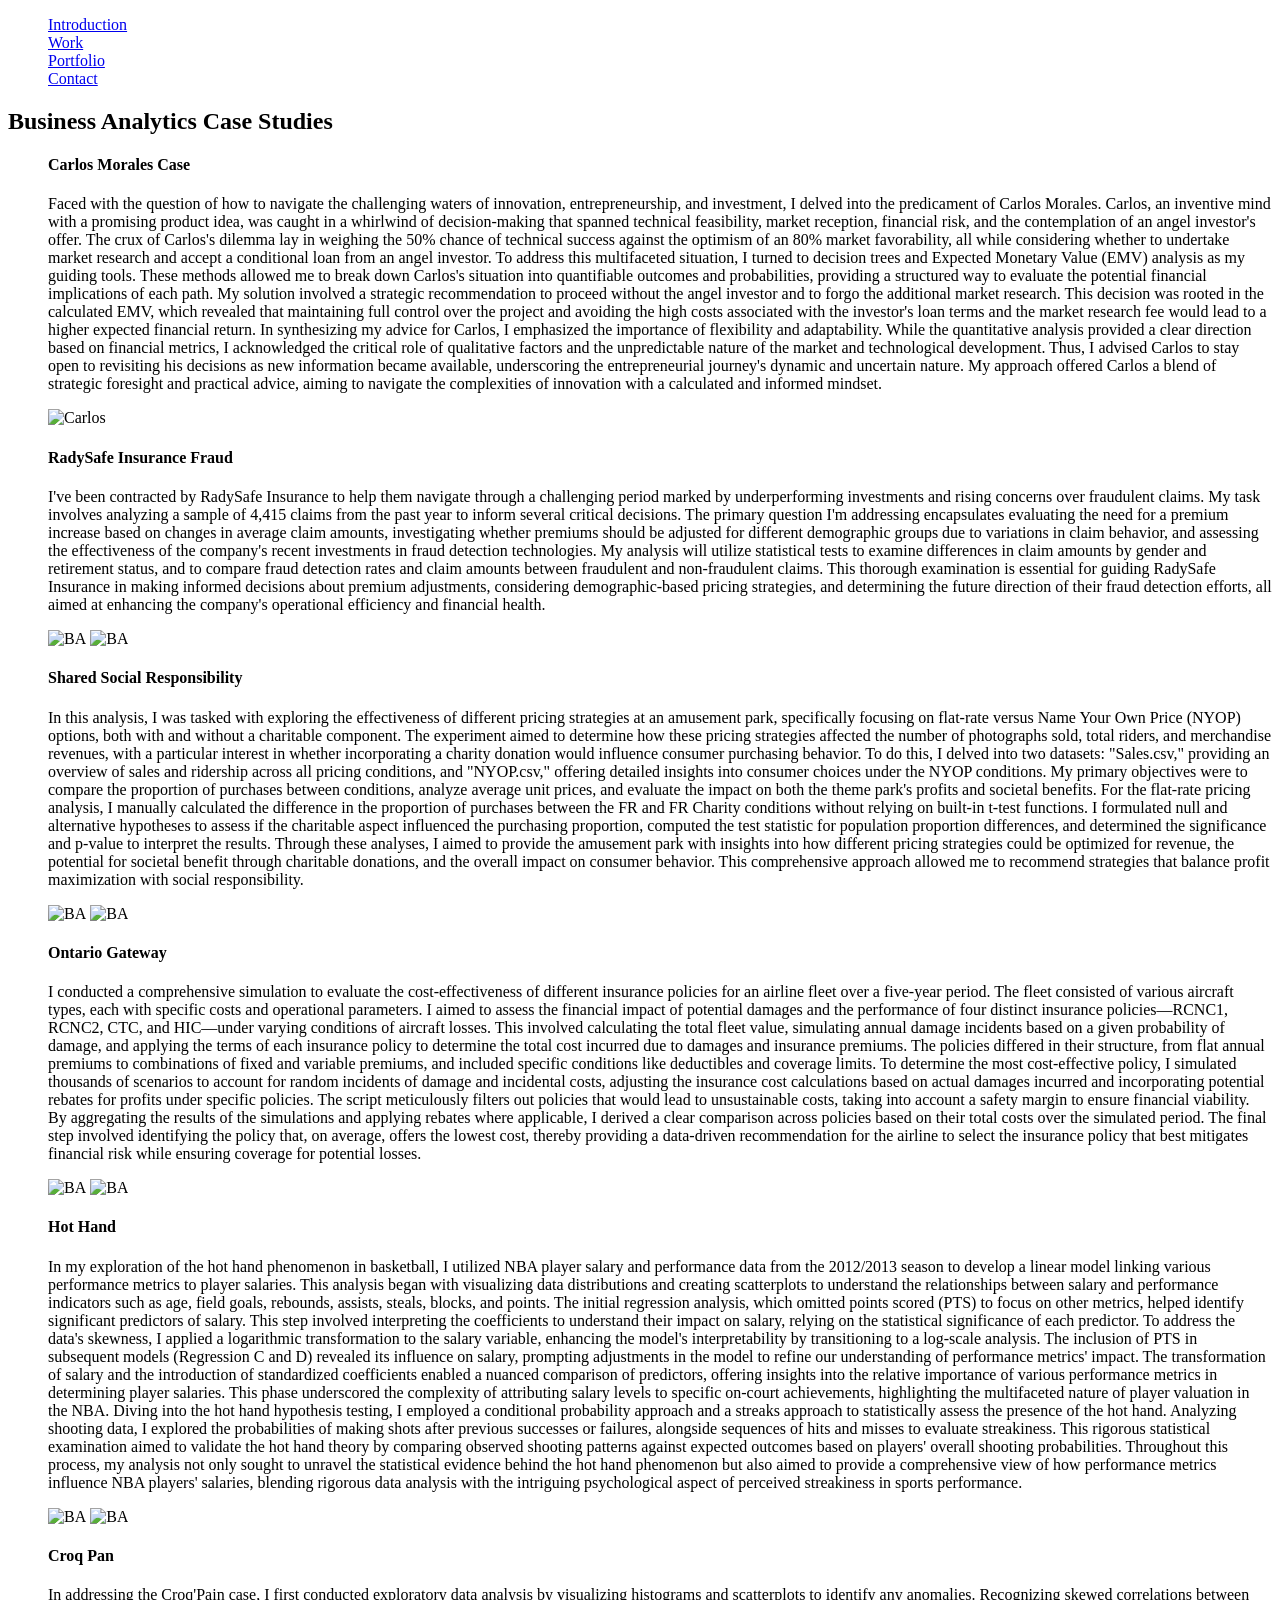
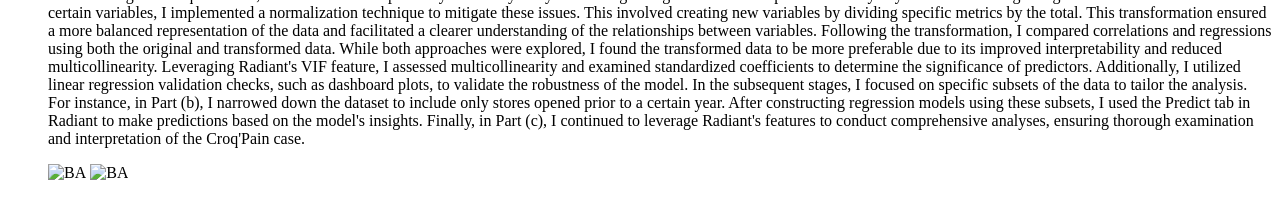
==== business_analytics.html @ dc7e0950 "Add files via upload" ====
<!DOCTYPE HTML>
<html>
    <head>
        <title>Sandeep Reddy Pidaparthi</title>
        <meta charset="utf-8" />
        <meta name="viewport" content="width=device-width, initial-scale=1, user-scalable=no" />
        <link rel="stylesheet" href="assets/css/main.css" />
    </head>
    <body class="is-preload">

        <!-- Nav -->
            <nav id="nav">
                <ul class="container" style="list-style-type: none;">
                    <li><a href="index.html">Introduction</a></li>
                    <li><a href="index.html" onclick="window.location.href='index.html#timeline'; return false;">Work</a></li>
                    <li><a href="index.html" onclick="window.location.href='index.html#portfolio'; return false;">Portfolio</a></li>
                    <li><a href="https://www.linkedin.com/in/sandeep-rep-radyucsd/">Contact</a></li>
                </ul>
            </nav>

        <!-- Work -->
            <!-- Timeline -->
            <article id="timeline" class="wrapper style4">
                <div class="container">
                    <header>
                        <h2>Business Analytics Case Studies</h2>
                    </header>
                    <ul class="timeline" style="list-style-type: none;">
                        <li>
                            <div class="timeline-content">
                                <h4>Carlos Morales Case</h4>
                                <p>Faced with the question of how to navigate the challenging waters of innovation, entrepreneurship, and investment, I delved into the predicament of Carlos Morales. Carlos, an inventive mind with a promising product idea, was caught in a whirlwind of decision-making that spanned technical feasibility, market reception, financial risk, and the contemplation of an angel investor's offer. The crux of Carlos's dilemma lay in weighing the 50% chance of technical success against the optimism of an 80% market favorability, all while considering whether to undertake market research and accept a conditional loan from an angel investor.

                                    To address this multifaceted situation, I turned to decision trees and Expected Monetary Value (EMV) analysis as my guiding tools. These methods allowed me to break down Carlos's situation into quantifiable outcomes and probabilities, providing a structured way to evaluate the potential financial implications of each path. My solution involved a strategic recommendation to proceed without the angel investor and to forgo the additional market research. This decision was rooted in the calculated EMV, which revealed that maintaining full control over the project and avoiding the high costs associated with the investor's loan terms and the market research fee would lead to a higher expected financial return.
                                    
                                    In synthesizing my advice for Carlos, I emphasized the importance of flexibility and adaptability. While the quantitative analysis provided a clear direction based on financial metrics, I acknowledged the critical role of qualitative factors and the unpredictable nature of the market and technological development. Thus, I advised Carlos to stay open to revisiting his decisions as new information became available, underscoring the entrepreneurial journey's dynamic and uncertain nature. My approach offered Carlos a blend of strategic foresight and practical advice, aiming to navigate the complexities of innovation with a calculated and informed mindset.
                                </p>
                                <div class="image-container">
                                    <img src="images/carlos.png" alt="Carlos" style="width: 70%;" />
                                </div>
                                <h4> RadySafe Insurance Fraud</h4>
                                <p>
                                    I've been contracted by RadySafe Insurance to help them navigate through a challenging period marked by underperforming investments and rising concerns over fraudulent claims. My task involves analyzing a sample of 4,415 claims from the past year to inform several critical decisions. The primary question I'm addressing encapsulates evaluating the need for a premium increase based on changes in average claim amounts, investigating whether premiums should be adjusted for different demographic groups due to variations in claim behavior, and assessing the effectiveness of the company's recent investments in fraud detection technologies. My analysis will utilize statistical tests to examine differences in claim amounts by gender and retirement status, and to compare fraud detection rates and claim amounts between fraudulent and non-fraudulent claims. This thorough examination is essential for guiding RadySafe Insurance in making informed decisions about premium adjustments, considering demographic-based pricing strategies, and determining the future direction of their fraud detection efforts, all aimed at enhancing the company's operational efficiency and financial health.
                                </p>
                                <div class="image-container">
                                    <img src="images/BA-2.1.png" alt="BA" style="width: 40%;" />
                                    <img src="images/BA-2.2.png" alt="BA" style="width: 32%;" />

                                </div>
                                <h4>Shared Social Responsibility</h4>
                                <p>In this analysis, I was tasked with exploring the effectiveness of different pricing strategies at an amusement park, specifically focusing on flat-rate versus Name Your Own Price (NYOP) options, both with and without a charitable component. The experiment aimed to determine how these pricing strategies affected the number of photographs sold, total riders, and merchandise revenues, with a particular interest in whether incorporating a charity donation would influence consumer purchasing behavior. To do this, I delved into two datasets: "Sales.csv," providing an overview of sales and ridership across all pricing conditions, and "NYOP.csv," offering detailed insights into consumer choices under the NYOP conditions. My primary objectives were to compare the proportion of purchases between conditions, analyze average unit prices, and evaluate the impact on both the theme park's profits and societal benefits.

                                    For the flat-rate pricing analysis, I manually calculated the difference in the proportion of purchases between the FR and FR Charity conditions without relying on built-in t-test functions. I formulated null and alternative hypotheses to assess if the charitable aspect influenced the purchasing proportion, computed the test statistic for population proportion differences, and determined the significance and p-value to interpret the results.
                                    Through these analyses, I aimed to provide the amusement park with insights into how different pricing strategies could be optimized for revenue, the potential for societal benefit through charitable donations, and the overall impact on consumer behavior. This comprehensive approach allowed me to recommend strategies that balance profit maximization with social responsibility.
                                </p>
                                <div class="image-container">
                                    <img src="images/BA-3.1.png" alt="BA" style="width: 40%;" />
                                    <img src="images/BA-3.2.png" alt="BA" style="width: 32%;" />

                                </div>
                                <h4>Ontario Gateway</h4>
                                <p>I conducted a comprehensive simulation to evaluate the cost-effectiveness of different insurance policies for an airline fleet over a five-year period. The fleet consisted of various aircraft types, each with specific costs and operational parameters. I aimed to assess the financial impact of potential damages and the performance of four distinct insurance policies—RCNC1, RCNC2, CTC, and HIC—under varying conditions of aircraft losses. This involved calculating the total fleet value, simulating annual damage incidents based on a given probability of damage, and applying the terms of each insurance policy to determine the total cost incurred due to damages and insurance premiums.

                                    The policies differed in their structure, from flat annual premiums to combinations of fixed and variable premiums, and included specific conditions like deductibles and coverage limits. To determine the most cost-effective policy, I simulated thousands of scenarios to account for random incidents of damage and incidental costs, adjusting the insurance cost calculations based on actual damages incurred and incorporating potential rebates for profits under specific policies.
                                    
                                    The script meticulously filters out policies that would lead to unsustainable costs, taking into account a safety margin to ensure financial viability. By aggregating the results of the simulations and applying rebates where applicable, I derived a clear comparison across policies based on their total costs over the simulated period. The final step involved identifying the policy that, on average, offers the lowest cost, thereby providing a data-driven recommendation for the airline to select the insurance policy that best mitigates financial risk while ensuring coverage for potential losses.
                                </p>
                                <div class="image-container">
                                    <img src="images/BA-4.1.png" alt="BA" style="width: 40%;" />
                                    <img src="images/BA-4.2.png" alt="BA" style="width: 32%;" />

                                </div>
                                <h4>Hot Hand</h4>
                                <p>In my exploration of the hot hand phenomenon in basketball, I utilized NBA player salary and performance data from the 2012/2013 season to develop a linear model linking various performance metrics to player salaries. This analysis began with visualizing data distributions and creating scatterplots to understand the relationships between salary and performance indicators such as age, field goals, rebounds, assists, steals, blocks, and points. The initial regression analysis, which omitted points scored (PTS) to focus on other metrics, helped identify significant predictors of salary. This step involved interpreting the coefficients to understand their impact on salary, relying on the statistical significance of each predictor. To address the data's skewness, I applied a logarithmic transformation to the salary variable, enhancing the model's interpretability by transitioning to a log-scale analysis.

                                    The inclusion of PTS in subsequent models (Regression C and D) revealed its influence on salary, prompting adjustments in the model to refine our understanding of performance metrics' impact. The transformation of salary and the introduction of standardized coefficients enabled a nuanced comparison of predictors, offering insights into the relative importance of various performance metrics in determining player salaries. This phase underscored the complexity of attributing salary levels to specific on-court achievements, highlighting the multifaceted nature of player valuation in the NBA.
                                    
                                    Diving into the hot hand hypothesis testing, I employed a conditional probability approach and a streaks approach to statistically assess the presence of the hot hand. Analyzing shooting data, I explored the probabilities of making shots after previous successes or failures, alongside sequences of hits and misses to evaluate streakiness. This rigorous statistical examination aimed to validate the hot hand theory by comparing observed shooting patterns against expected outcomes based on players' overall shooting probabilities. Throughout this process, my analysis not only sought to unravel the statistical evidence behind the hot hand phenomenon but also aimed to provide a comprehensive view of how performance metrics influence NBA players' salaries, blending rigorous data analysis with the intriguing psychological aspect of perceived streakiness in sports performance.
                                </p>
                                <div class="image-container">
                                    <img src="images/BA-5.1.png" alt="BA" style="width: 40%;" />
                                    <img src="images/BA-5.2.png" alt="BA" style="width: 32%;" />

                                </div>
                                <h4>Croq Pan</h4>
                                <p>In addressing the Croq'Pain case, I first conducted exploratory data analysis by visualizing histograms and scatterplots to identify any anomalies. Recognizing skewed correlations between certain variables, I implemented a normalization technique to mitigate these issues. This involved creating new variables by dividing specific metrics by the total. This transformation ensured a more balanced representation of the data and facilitated a clearer understanding of the relationships between variables.

                                    Following the transformation, I compared correlations and regressions using both the original and transformed data. While both approaches were explored, I found the transformed data to be more preferable due to its improved interpretability and reduced multicollinearity. Leveraging Radiant's VIF feature, I assessed multicollinearity and examined standardized coefficients to determine the significance of predictors. Additionally, I utilized linear regression validation checks, such as dashboard plots, to validate the robustness of the model.
                                    
                                    In the subsequent stages, I focused on specific subsets of the data to tailor the analysis. For instance, in Part (b), I narrowed down the dataset to include only stores opened prior to a certain year. After constructing regression models using these subsets, I used the Predict tab in Radiant to make predictions based on the model's insights. Finally, in Part (c), I continued to leverage Radiant's features to conduct comprehensive analyses, ensuring thorough examination and interpretation of the Croq'Pain case.
                                </p>
                                <div class="image-container">
                                    <img src="images/CP-1.png" alt="BA" style="width: 40%;" />
                                    <img src="images/CP-2.png" alt="BA" style="width: 32%;" />

                                </div>
                            </div>    
                        </li>
                    </ul>
                </div>
            </article>
        <!-- Scripts -->
            <script src="assets/js/jquery.min.js"></script>
            <script src="assets/js/jquery.scrolly.min.js"></script>
            <script src="assets/js/browser.min.js"></script>
            <script src="assets/js/breakpoints.min.js"></script>
            <script src="assets/js/util.js"></script>
            <script src="assets/js/main.js"></script>

    </body>
</html>
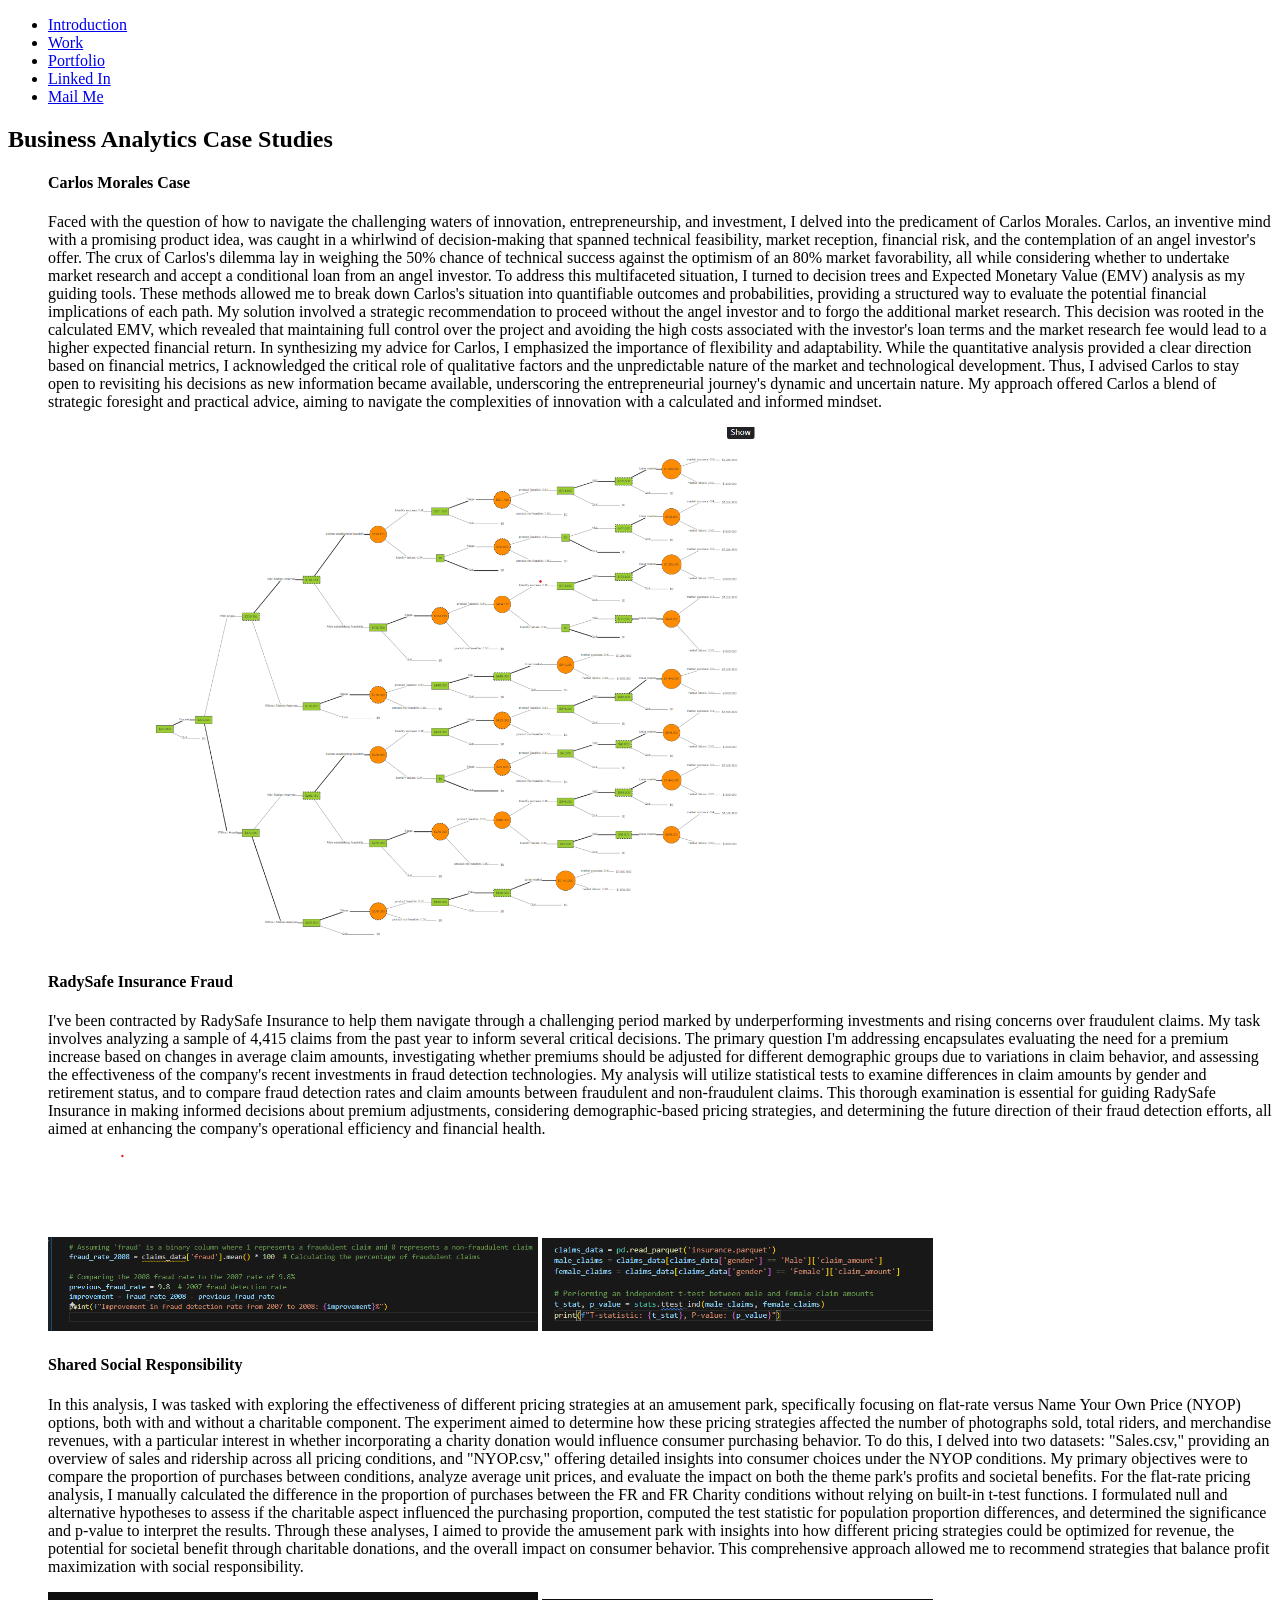
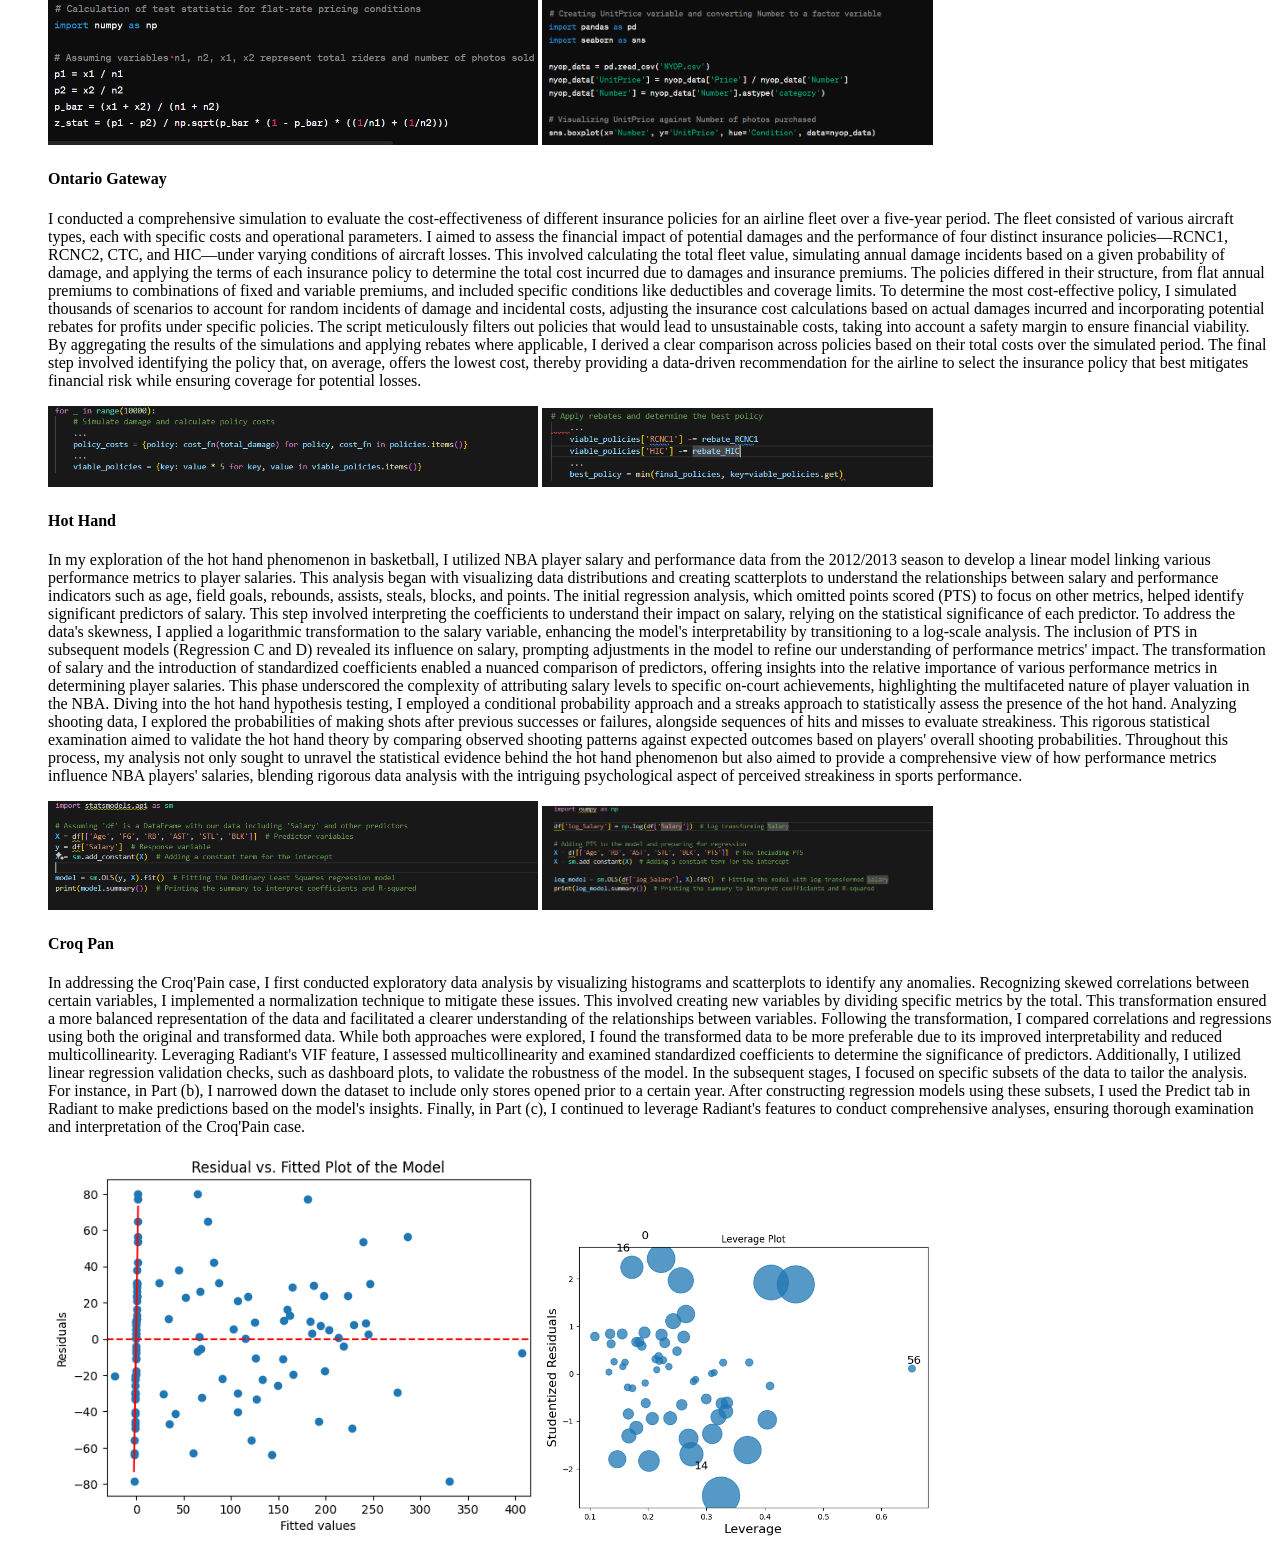
==== commit 1fd1d391: "An Update in Index Just a Small Update" ====
--- a/business_analytics.html
+++ b/business_analytics.html
@@ -10,11 +10,12 @@
 
         <!-- Nav -->
             <nav id="nav">
-                <ul class="container" style="list-style-type: none;">
-                    <li><a href="index.html">Introduction</a></li>
+                <ul class="container">
+                    <li><a href="#top">Introduction</a></li>
                     <li><a href="index.html" onclick="window.location.href='index.html#timeline'; return false;">Work</a></li>
                     <li><a href="index.html" onclick="window.location.href='index.html#portfolio'; return false;">Portfolio</a></li>
-                    <li><a href="https://www.linkedin.com/in/sandeep-rep-radyucsd/">Contact</a></li>
+                    <li><a href="https://www.linkedin.com/in/sandeep-rep-radyucsd/">Linked In</a></li>
+                    <li><a href="mailto:sandeepreddypidaparthi1999@gmail.com">Mail Me</a></li>
                 </ul>
             </nav>
 
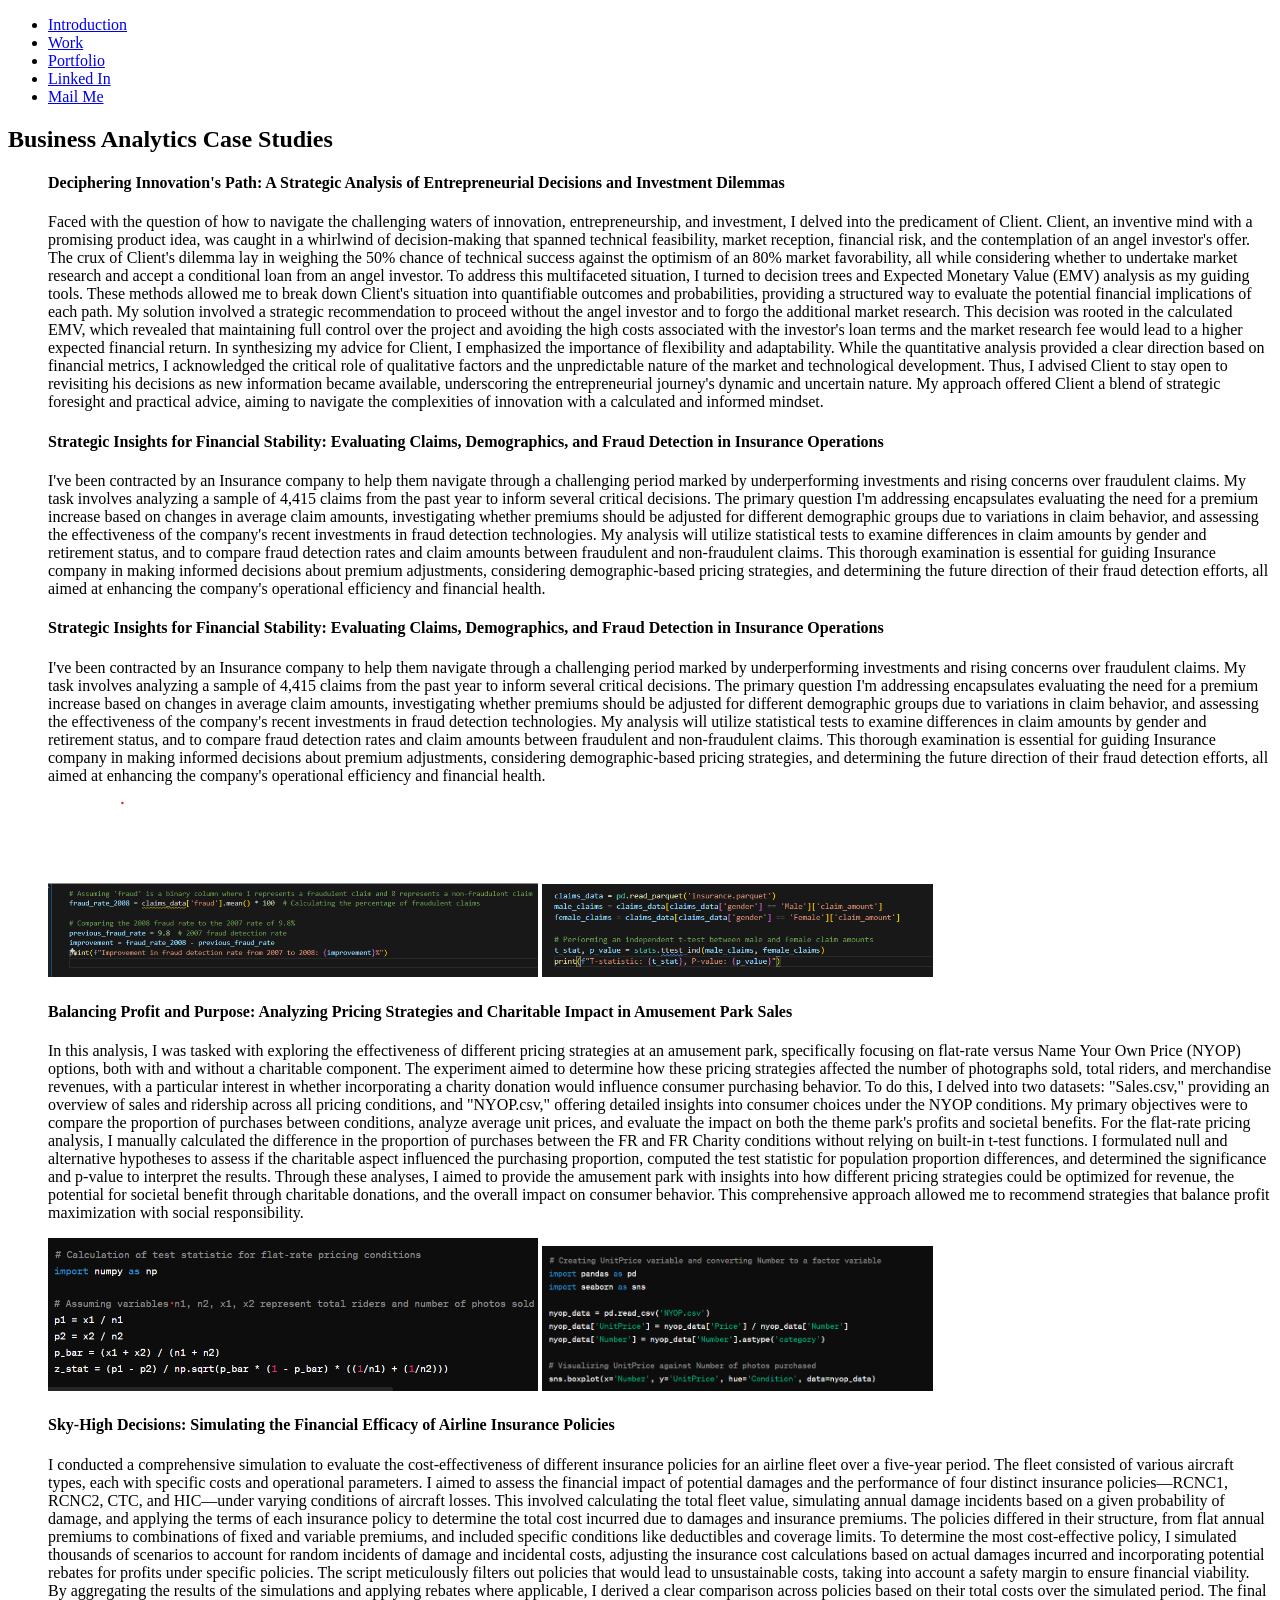
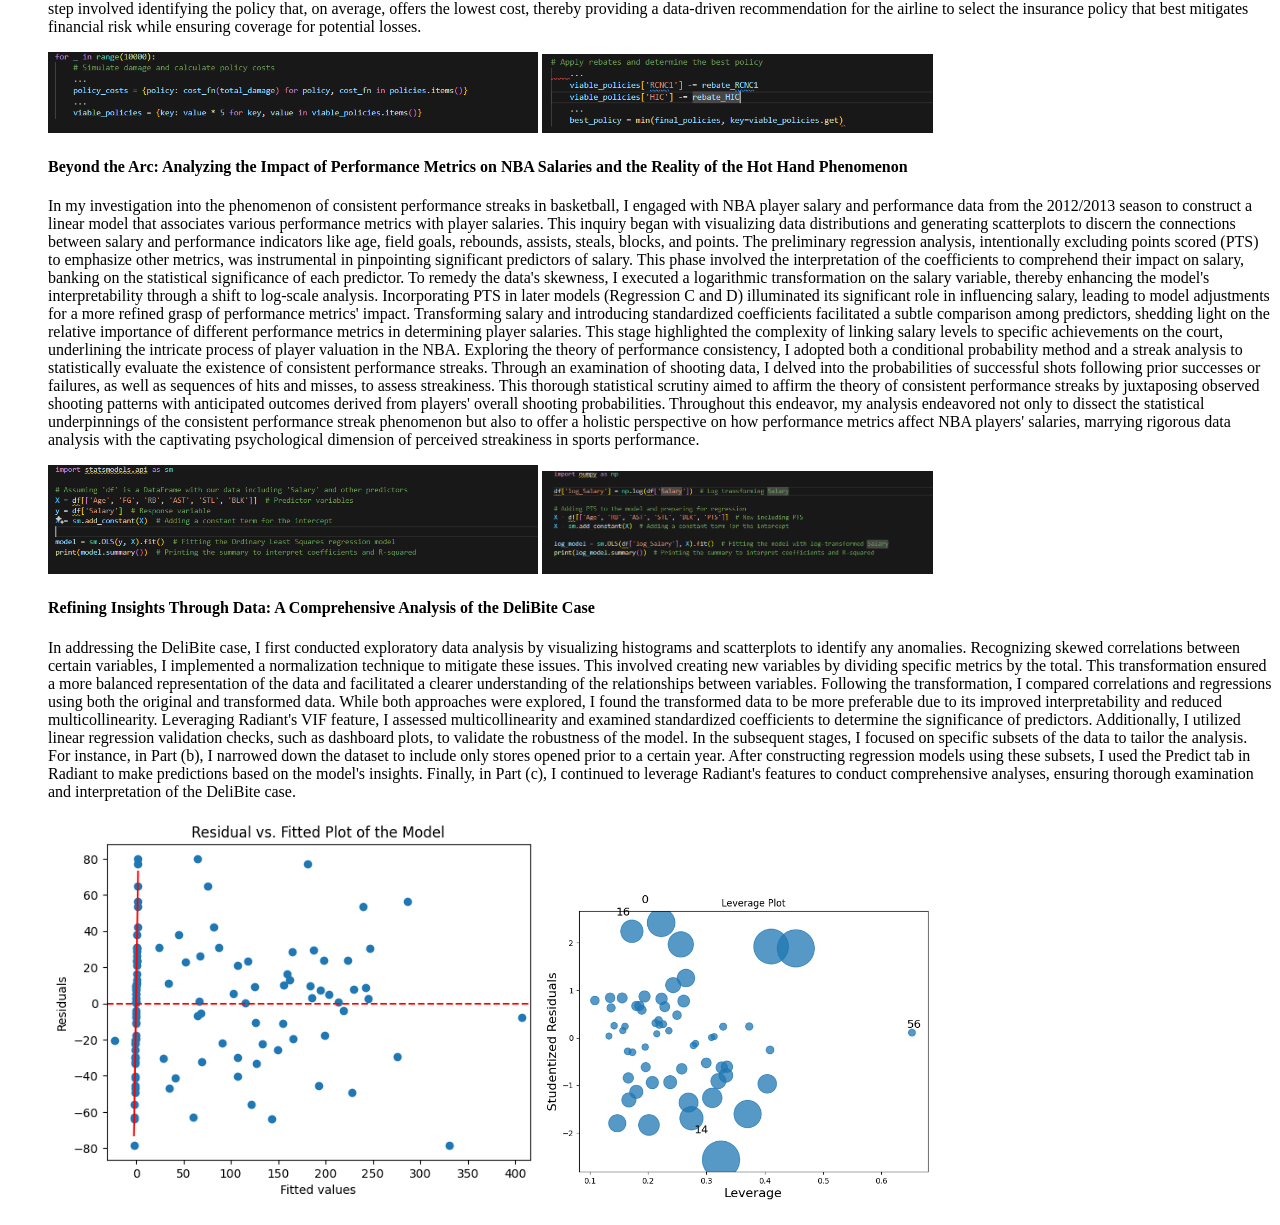
==== commit 99487c55: "Update Codes COding update" ====
--- a/business_analytics.html
+++ b/business_analytics.html
@@ -11,7 +11,7 @@
         <!-- Nav -->
             <nav id="nav">
                 <ul class="container">
-                    <li><a href="#top">Introduction</a></li>
+					<li><a href="index.html#top">Introduction</a></li>
                     <li><a href="index.html" onclick="window.location.href='index.html#timeline'; return false;">Work</a></li>
                     <li><a href="index.html" onclick="window.location.href='index.html#portfolio'; return false;">Portfolio</a></li>
                     <li><a href="https://www.linkedin.com/in/sandeep-rep-radyucsd/">Linked In</a></li>
@@ -29,26 +29,24 @@
                     <ul class="timeline" style="list-style-type: none;">
                         <li>
                             <div class="timeline-content">
-                                <h4>Carlos Morales Case</h4>
-                                <p>Faced with the question of how to navigate the challenging waters of innovation, entrepreneurship, and investment, I delved into the predicament of Carlos Morales. Carlos, an inventive mind with a promising product idea, was caught in a whirlwind of decision-making that spanned technical feasibility, market reception, financial risk, and the contemplation of an angel investor's offer. The crux of Carlos's dilemma lay in weighing the 50% chance of technical success against the optimism of an 80% market favorability, all while considering whether to undertake market research and accept a conditional loan from an angel investor.
+                                <h4>Deciphering Innovation's Path: A Strategic Analysis of Entrepreneurial Decisions and Investment Dilemmas</h4>
+                                <p>Faced with the question of how to navigate the challenging waters of innovation, entrepreneurship, and investment, I delved into the predicament of Client. Client, an inventive mind with a promising product idea, was caught in a whirlwind of decision-making that spanned technical feasibility, market reception, financial risk, and the contemplation of an angel investor's offer. The crux of Client's dilemma lay in weighing the 50% chance of technical success against the optimism of an 80% market favorability, all while considering whether to undertake market research and accept a conditional loan from an angel investor.
 
-                                    To address this multifaceted situation, I turned to decision trees and Expected Monetary Value (EMV) analysis as my guiding tools. These methods allowed me to break down Carlos's situation into quantifiable outcomes and probabilities, providing a structured way to evaluate the potential financial implications of each path. My solution involved a strategic recommendation to proceed without the angel investor and to forgo the additional market research. This decision was rooted in the calculated EMV, which revealed that maintaining full control over the project and avoiding the high costs associated with the investor's loan terms and the market research fee would lead to a higher expected financial return.
+                                    To address this multifaceted situation, I turned to decision trees and Expected Monetary Value (EMV) analysis as my guiding tools. These methods allowed me to break down Client's situation into quantifiable outcomes and probabilities, providing a structured way to evaluate the potential financial implications of each path. My solution involved a strategic recommendation to proceed without the angel investor and to forgo the additional market research. This decision was rooted in the calculated EMV, which revealed that maintaining full control over the project and avoiding the high costs associated with the investor's loan terms and the market research fee would lead to a higher expected financial return.
                                     
-                                    In synthesizing my advice for Carlos, I emphasized the importance of flexibility and adaptability. While the quantitative analysis provided a clear direction based on financial metrics, I acknowledged the critical role of qualitative factors and the unpredictable nature of the market and technological development. Thus, I advised Carlos to stay open to revisiting his decisions as new information became available, underscoring the entrepreneurial journey's dynamic and uncertain nature. My approach offered Carlos a blend of strategic foresight and practical advice, aiming to navigate the complexities of innovation with a calculated and informed mindset.
+                                    In synthesizing my advice for Client, I emphasized the importance of flexibility and adaptability. While the quantitative analysis provided a clear direction based on financial metrics, I acknowledged the critical role of qualitative factors and the unpredictable nature of the market and technological development. Thus, I advised Client to stay open to revisiting his decisions as new information became available, underscoring the entrepreneurial journey's dynamic and uncertain nature. My approach offered Client a blend of strategic foresight and practical advice, aiming to navigate the complexities of innovation with a calculated and informed mindset.
                                 </p>
-                                <div class="image-container">
-                                    <img src="images/carlos.png" alt="Carlos" style="width: 70%;" />
-                                </div>
-                                <h4> RadySafe Insurance Fraud</h4>
+                                <h4>Strategic Insights for Financial Stability: Evaluating Claims, Demographics, and Fraud Detection in Insurance Operations</h4>
                                 <p>
-                                    I've been contracted by RadySafe Insurance to help them navigate through a challenging period marked by underperforming investments and rising concerns over fraudulent claims. My task involves analyzing a sample of 4,415 claims from the past year to inform several critical decisions. The primary question I'm addressing encapsulates evaluating the need for a premium increase based on changes in average claim amounts, investigating whether premiums should be adjusted for different demographic groups due to variations in claim behavior, and assessing the effectiveness of the company's recent investments in fraud detection technologies. My analysis will utilize statistical tests to examine differences in claim amounts by gender and retirement status, and to compare fraud detection rates and claim amounts between fraudulent and non-fraudulent claims. This thorough examination is essential for guiding RadySafe Insurance in making informed decisions about premium adjustments, considering demographic-based pricing strategies, and determining the future direction of their fraud detection efforts, all aimed at enhancing the company's operational efficiency and financial health.
+                                    I've been contracted by an Insurance company to help them navigate through a challenging period marked by underperforming investments and rising concerns over fraudulent claims. My task involves analyzing a sample of 4,415 claims from the past year to inform several critical decisions. The primary question I'm addressing encapsulates evaluating the need for a premium increase based on changes in average claim amounts, investigating whether premiums should be adjusted for different demographic groups due to variations in claim behavior, and assessing the effectiveness of the company's recent investments in fraud detection technologies. My analysis will utilize statistical tests to examine differences in claim amounts by gender and retirement status, and to compare fraud detection rates and claim amounts between fraudulent and non-fraudulent claims. This thorough examination is essential for guiding Insurance company in making informed decisions about premium adjustments, considering demographic-based pricing strategies, and determining the future direction of their fraud detection efforts, all aimed at enhancing the company's operational efficiency and financial health.
                                 </p>
+                                <h4>Strategic Insights for Financial Stability: Evaluating Claims, Demographics, and Fraud Detection in Insurance Operations</h4>
+                                    <p>I've been contracted by an Insurance company to help them navigate through a challenging period marked by underperforming investments and rising concerns over fraudulent claims. My task involves analyzing a sample of 4,415 claims from the past year to inform several critical decisions. The primary question I'm addressing encapsulates evaluating the need for a premium increase based on changes in average claim amounts, investigating whether premiums should be adjusted for different demographic groups due to variations in claim behavior, and assessing the effectiveness of the company's recent investments in fraud detection technologies. My analysis will utilize statistical tests to examine differences in claim amounts by gender and retirement status, and to compare fraud detection rates and claim amounts between fraudulent and non-fraudulent claims. This thorough examination is essential for guiding Insurance company in making informed decisions about premium adjustments, considering demographic-based pricing strategies, and determining the future direction of their fraud detection efforts, all aimed at enhancing the company's operational efficiency and financial health.</p>
                                 <div class="image-container">
                                     <img src="images/BA-2.1.png" alt="BA" style="width: 40%;" />
                                     <img src="images/BA-2.2.png" alt="BA" style="width: 32%;" />
-
                                 </div>
-                                <h4>Shared Social Responsibility</h4>
+                                <h4>Balancing Profit and Purpose: Analyzing Pricing Strategies and Charitable Impact in Amusement Park Sales</h4>
                                 <p>In this analysis, I was tasked with exploring the effectiveness of different pricing strategies at an amusement park, specifically focusing on flat-rate versus Name Your Own Price (NYOP) options, both with and without a charitable component. The experiment aimed to determine how these pricing strategies affected the number of photographs sold, total riders, and merchandise revenues, with a particular interest in whether incorporating a charity donation would influence consumer purchasing behavior. To do this, I delved into two datasets: "Sales.csv," providing an overview of sales and ridership across all pricing conditions, and "NYOP.csv," offering detailed insights into consumer choices under the NYOP conditions. My primary objectives were to compare the proportion of purchases between conditions, analyze average unit prices, and evaluate the impact on both the theme park's profits and societal benefits.
 
                                     For the flat-rate pricing analysis, I manually calculated the difference in the proportion of purchases between the FR and FR Charity conditions without relying on built-in t-test functions. I formulated null and alternative hypotheses to assess if the charitable aspect influenced the purchasing proportion, computed the test statistic for population proportion differences, and determined the significance and p-value to interpret the results.
@@ -59,7 +57,7 @@
                                     <img src="images/BA-3.2.png" alt="BA" style="width: 32%;" />
 
                                 </div>
-                                <h4>Ontario Gateway</h4>
+                                <h4>Sky-High Decisions: Simulating the Financial Efficacy of Airline Insurance Policies</h4>
                                 <p>I conducted a comprehensive simulation to evaluate the cost-effectiveness of different insurance policies for an airline fleet over a five-year period. The fleet consisted of various aircraft types, each with specific costs and operational parameters. I aimed to assess the financial impact of potential damages and the performance of four distinct insurance policies—RCNC1, RCNC2, CTC, and HIC—under varying conditions of aircraft losses. This involved calculating the total fleet value, simulating annual damage incidents based on a given probability of damage, and applying the terms of each insurance policy to determine the total cost incurred due to damages and insurance premiums.
 
                                     The policies differed in their structure, from flat annual premiums to combinations of fixed and variable premiums, and included specific conditions like deductibles and coverage limits. To determine the most cost-effective policy, I simulated thousands of scenarios to account for random incidents of damage and incidental costs, adjusting the insurance cost calculations based on actual damages incurred and incorporating potential rebates for profits under specific policies.
@@ -71,24 +69,24 @@
                                     <img src="images/BA-4.2.png" alt="BA" style="width: 32%;" />
 
                                 </div>
-                                <h4>Hot Hand</h4>
-                                <p>In my exploration of the hot hand phenomenon in basketball, I utilized NBA player salary and performance data from the 2012/2013 season to develop a linear model linking various performance metrics to player salaries. This analysis began with visualizing data distributions and creating scatterplots to understand the relationships between salary and performance indicators such as age, field goals, rebounds, assists, steals, blocks, and points. The initial regression analysis, which omitted points scored (PTS) to focus on other metrics, helped identify significant predictors of salary. This step involved interpreting the coefficients to understand their impact on salary, relying on the statistical significance of each predictor. To address the data's skewness, I applied a logarithmic transformation to the salary variable, enhancing the model's interpretability by transitioning to a log-scale analysis.
+                                <h4>Beyond the Arc: Analyzing the Impact of Performance Metrics on NBA Salaries and the Reality of the Hot Hand Phenomenon</h4>
+                                <p>In my investigation into the phenomenon of consistent performance streaks in basketball, I engaged with NBA player salary and performance data from the 2012/2013 season to construct a linear model that associates various performance metrics with player salaries. This inquiry began with visualizing data distributions and generating scatterplots to discern the connections between salary and performance indicators like age, field goals, rebounds, assists, steals, blocks, and points. The preliminary regression analysis, intentionally excluding points scored (PTS) to emphasize other metrics, was instrumental in pinpointing significant predictors of salary. This phase involved the interpretation of the coefficients to comprehend their impact on salary, banking on the statistical significance of each predictor. To remedy the data's skewness, I executed a logarithmic transformation on the salary variable, thereby enhancing the model's interpretability through a shift to log-scale analysis.
 
-                                    The inclusion of PTS in subsequent models (Regression C and D) revealed its influence on salary, prompting adjustments in the model to refine our understanding of performance metrics' impact. The transformation of salary and the introduction of standardized coefficients enabled a nuanced comparison of predictors, offering insights into the relative importance of various performance metrics in determining player salaries. This phase underscored the complexity of attributing salary levels to specific on-court achievements, highlighting the multifaceted nature of player valuation in the NBA.
+                                    Incorporating PTS in later models (Regression C and D) illuminated its significant role in influencing salary, leading to model adjustments for a more refined grasp of performance metrics' impact. Transforming salary and introducing standardized coefficients facilitated a subtle comparison among predictors, shedding light on the relative importance of different performance metrics in determining player salaries. This stage highlighted the complexity of linking salary levels to specific achievements on the court, underlining the intricate process of player valuation in the NBA.
                                     
-                                    Diving into the hot hand hypothesis testing, I employed a conditional probability approach and a streaks approach to statistically assess the presence of the hot hand. Analyzing shooting data, I explored the probabilities of making shots after previous successes or failures, alongside sequences of hits and misses to evaluate streakiness. This rigorous statistical examination aimed to validate the hot hand theory by comparing observed shooting patterns against expected outcomes based on players' overall shooting probabilities. Throughout this process, my analysis not only sought to unravel the statistical evidence behind the hot hand phenomenon but also aimed to provide a comprehensive view of how performance metrics influence NBA players' salaries, blending rigorous data analysis with the intriguing psychological aspect of perceived streakiness in sports performance.
+                                    Exploring the theory of performance consistency, I adopted both a conditional probability method and a streak analysis to statistically evaluate the existence of consistent performance streaks. Through an examination of shooting data, I delved into the probabilities of successful shots following prior successes or failures, as well as sequences of hits and misses, to assess streakiness. This thorough statistical scrutiny aimed to affirm the theory of consistent performance streaks by juxtaposing observed shooting patterns with anticipated outcomes derived from players' overall shooting probabilities. Throughout this endeavor, my analysis endeavored not only to dissect the statistical underpinnings of the consistent performance streak phenomenon but also to offer a holistic perspective on how performance metrics affect NBA players' salaries, marrying rigorous data analysis with the captivating psychological dimension of perceived streakiness in sports performance.
                                 </p>
                                 <div class="image-container">
                                     <img src="images/BA-5.1.png" alt="BA" style="width: 40%;" />
                                     <img src="images/BA-5.2.png" alt="BA" style="width: 32%;" />
 
                                 </div>
-                                <h4>Croq Pan</h4>
-                                <p>In addressing the Croq'Pain case, I first conducted exploratory data analysis by visualizing histograms and scatterplots to identify any anomalies. Recognizing skewed correlations between certain variables, I implemented a normalization technique to mitigate these issues. This involved creating new variables by dividing specific metrics by the total. This transformation ensured a more balanced representation of the data and facilitated a clearer understanding of the relationships between variables.
+                                <h4>Refining Insights Through Data: A Comprehensive Analysis of the DeliBite Case</h4>
+                                <p>In addressing the DeliBite case, I first conducted exploratory data analysis by visualizing histograms and scatterplots to identify any anomalies. Recognizing skewed correlations between certain variables, I implemented a normalization technique to mitigate these issues. This involved creating new variables by dividing specific metrics by the total. This transformation ensured a more balanced representation of the data and facilitated a clearer understanding of the relationships between variables.
 
                                     Following the transformation, I compared correlations and regressions using both the original and transformed data. While both approaches were explored, I found the transformed data to be more preferable due to its improved interpretability and reduced multicollinearity. Leveraging Radiant's VIF feature, I assessed multicollinearity and examined standardized coefficients to determine the significance of predictors. Additionally, I utilized linear regression validation checks, such as dashboard plots, to validate the robustness of the model.
                                     
-                                    In the subsequent stages, I focused on specific subsets of the data to tailor the analysis. For instance, in Part (b), I narrowed down the dataset to include only stores opened prior to a certain year. After constructing regression models using these subsets, I used the Predict tab in Radiant to make predictions based on the model's insights. Finally, in Part (c), I continued to leverage Radiant's features to conduct comprehensive analyses, ensuring thorough examination and interpretation of the Croq'Pain case.
+                                    In the subsequent stages, I focused on specific subsets of the data to tailor the analysis. For instance, in Part (b), I narrowed down the dataset to include only stores opened prior to a certain year. After constructing regression models using these subsets, I used the Predict tab in Radiant to make predictions based on the model's insights. Finally, in Part (c), I continued to leverage Radiant's features to conduct comprehensive analyses, ensuring thorough examination and interpretation of the DeliBite case.
                                 </p>
                                 <div class="image-container">
                                     <img src="images/CP-1.png" alt="BA" style="width: 40%;" />
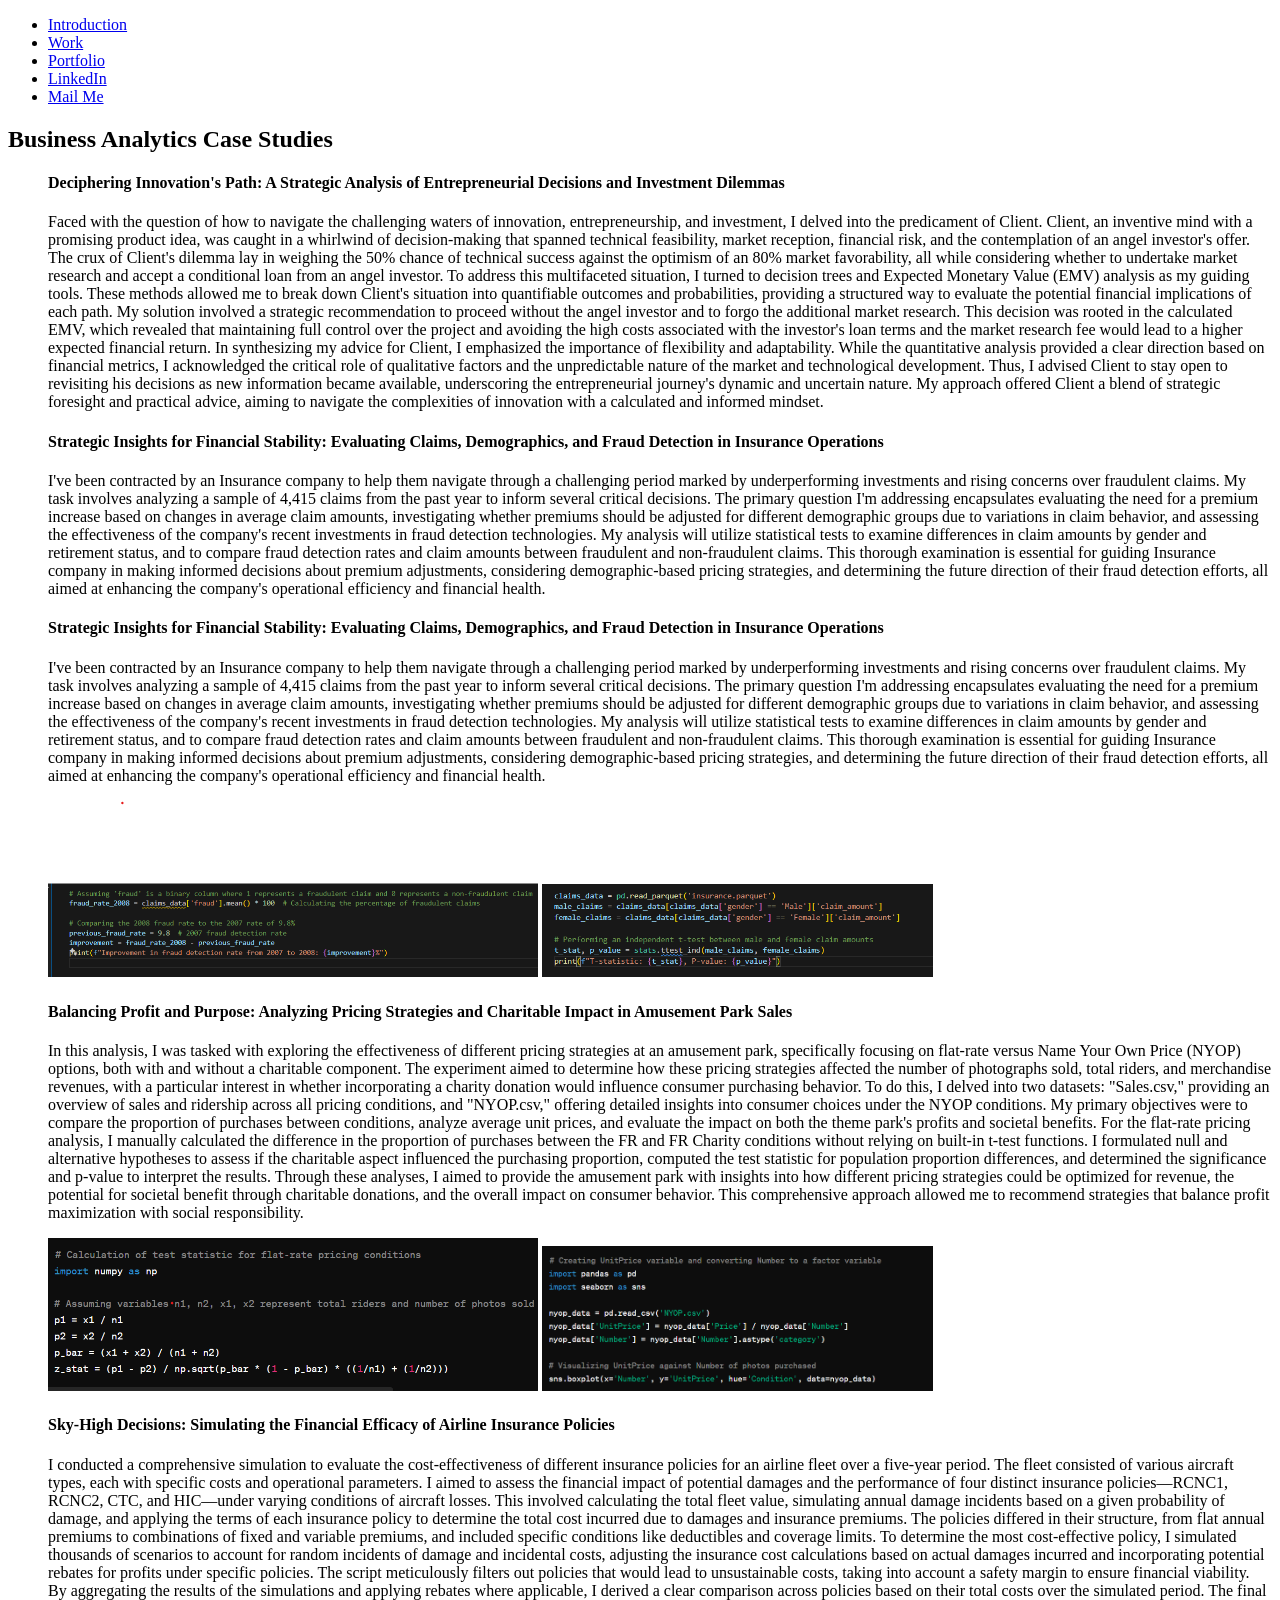
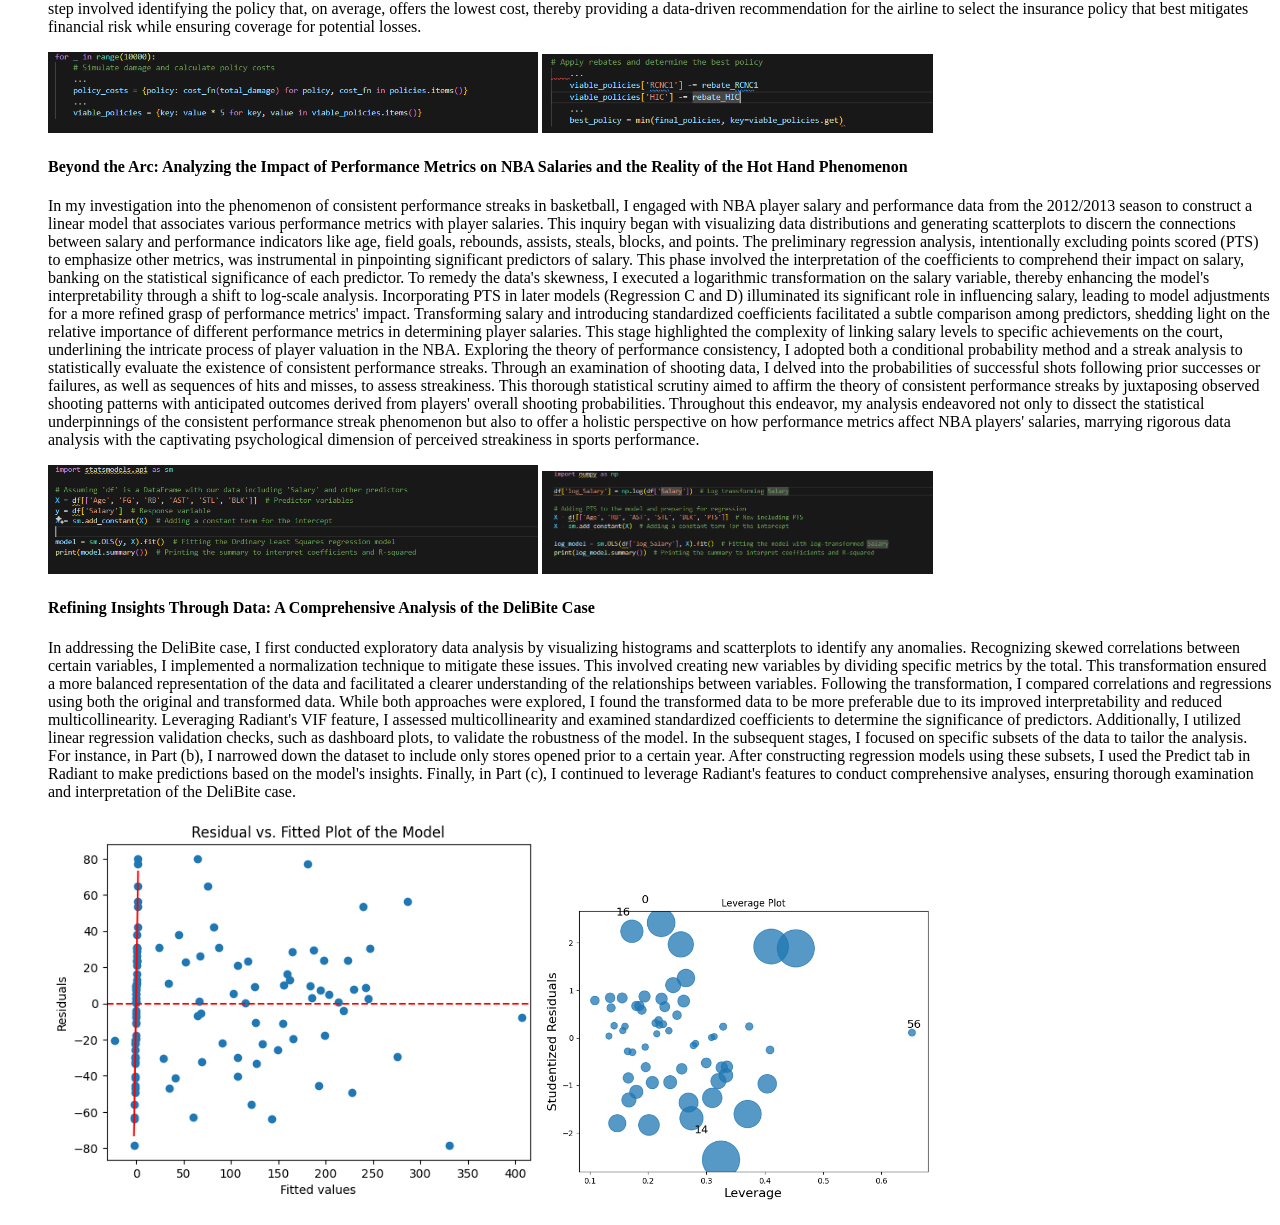
==== commit cc2f3e8f: "Small Update Small Update" ====
--- a/business_analytics.html
+++ b/business_analytics.html
@@ -14,7 +14,7 @@
 					<li><a href="index.html#top">Introduction</a></li>
                     <li><a href="index.html" onclick="window.location.href='index.html#timeline'; return false;">Work</a></li>
                     <li><a href="index.html" onclick="window.location.href='index.html#portfolio'; return false;">Portfolio</a></li>
-                    <li><a href="https://www.linkedin.com/in/sandeep-rep-radyucsd/">Linked In</a></li>
+                    <li><a href="https://www.linkedin.com/in/sandeep-rep-radyucsd/">LinkedIn</a></li>
                     <li><a href="mailto:sandeepreddypidaparthi1999@gmail.com">Mail Me</a></li>
                 </ul>
             </nav>
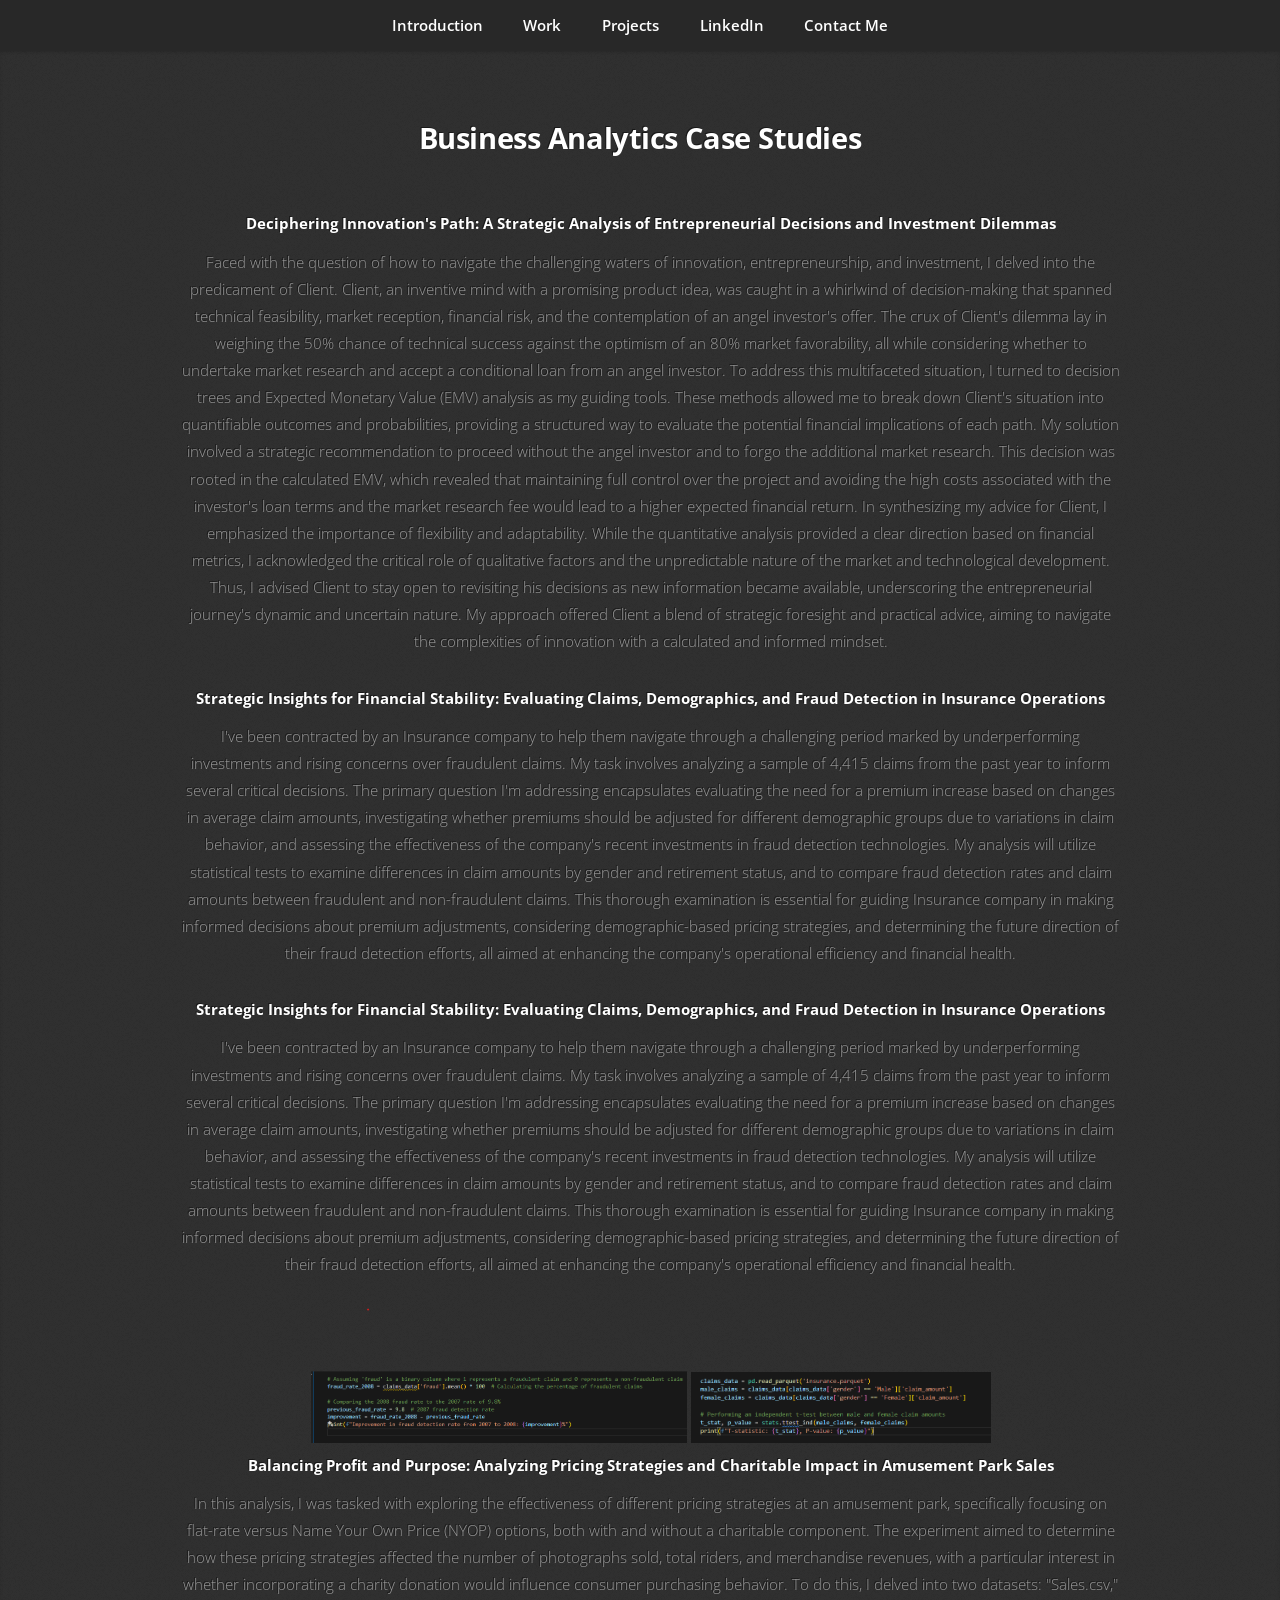
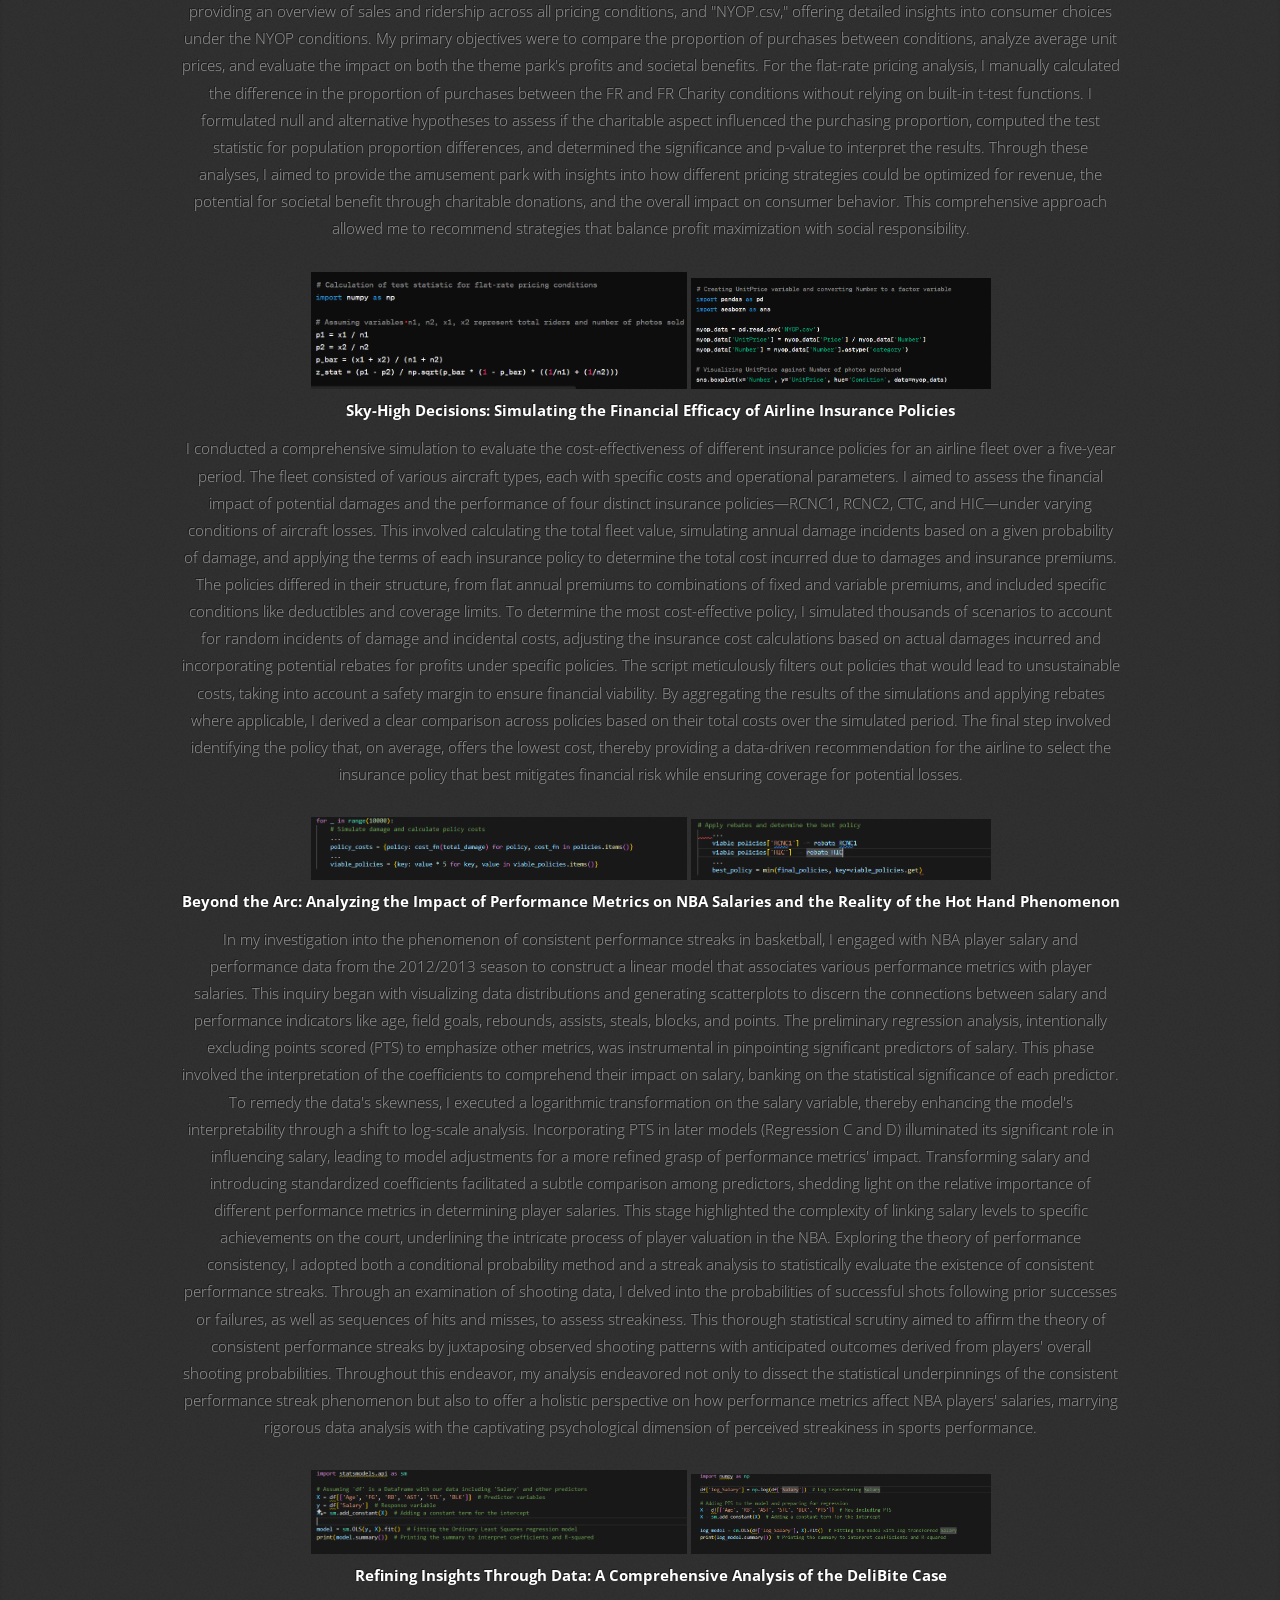
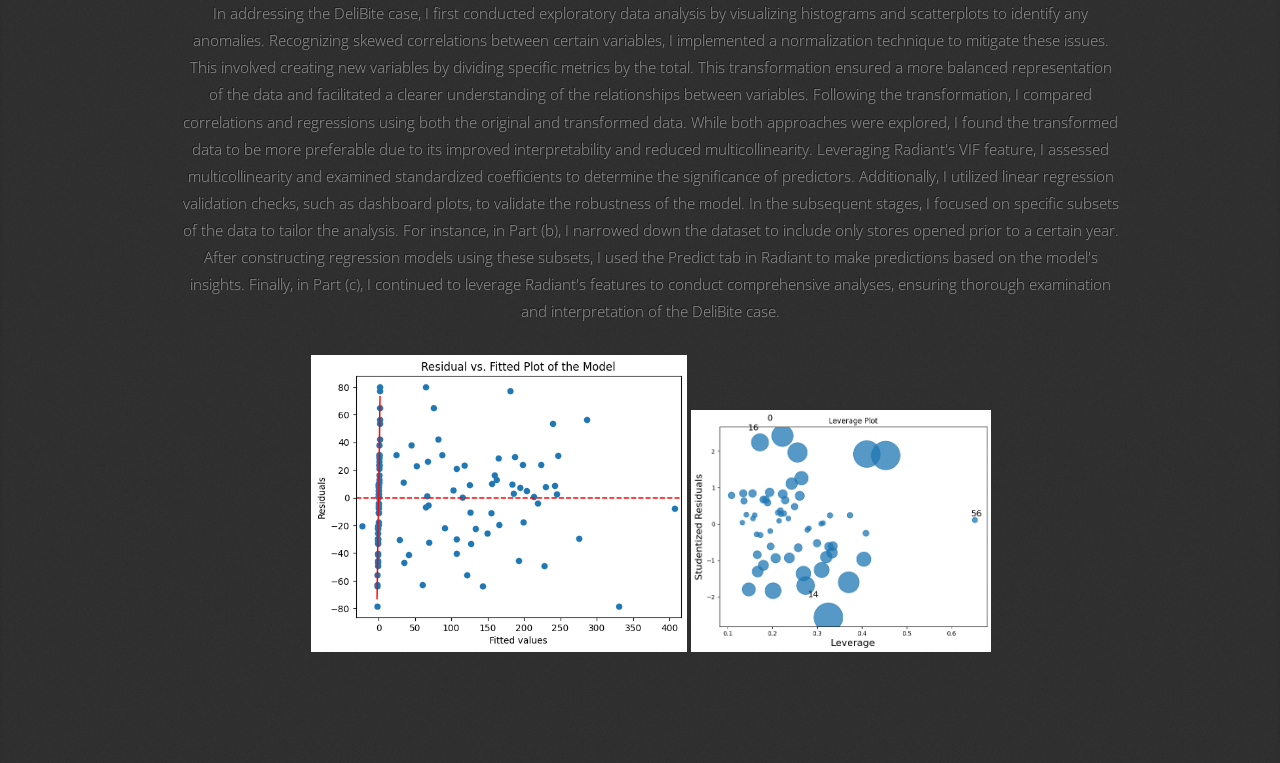
==== commit 4501d4cb: "Just worked on a few Updates (Visual updates)" ====
--- a/business_analytics.html
+++ b/business_analytics.html
@@ -12,10 +12,10 @@
             <nav id="nav">
                 <ul class="container">
 					<li><a href="index.html#top">Introduction</a></li>
-                    <li><a href="index.html" onclick="window.location.href='index.html#timeline'; return false;">Work</a></li>
-                    <li><a href="index.html" onclick="window.location.href='index.html#portfolio'; return false;">Portfolio</a></li>
-                    <li><a href="https://www.linkedin.com/in/sandeep-rep-radyucsd/">LinkedIn</a></li>
-                    <li><a href="mailto:sandeepreddypidaparthi1999@gmail.com">Mail Me</a></li>
+                    <li><a href="index.html#timeline">Work</a></li>
+                    <li><a href="index.html#projects">Projects</a></li>
+                    <li><a href="https://www.linkedin.com/in/sandeep-r-pidaparthi/">LinkedIn</a></li>
+                    <li><a href="index.html#contact">Contact Me</a></li>
                 </ul>
             </nav>
 
@@ -101,9 +101,7 @@
         <!-- Scripts -->
             <script src="assets/js/jquery.min.js"></script>
             <script src="assets/js/jquery.scrolly.min.js"></script>
-            <script src="assets/js/browser.min.js"></script>
             <script src="assets/js/breakpoints.min.js"></script>
-            <script src="assets/js/util.js"></script>
             <script src="assets/js/main.js"></script>
 
     </body>
--- a/assets/css/main.css
+++ b/assets/css/main.css
@@ -0,0 +1,2444 @@
+@import url("https://fonts.googleapis.com/css?family=Open+Sans:300,300italic,600,600italic,700");
+
+/*
+	Miniport by HTML5 UP
+	html5up.net | @ajlkn
+	Free for personal and commercial use under the CCA 3.0 license (html5up.net/license)
+*/
+
+html, body, div, span, applet, object,
+iframe, h1, h2, h3, h4, h5, h6, p, blockquote,
+pre, a, abbr, acronym, address, big, cite,
+code, del, dfn, em, img, ins, kbd, q, s, samp,
+small, strike, strong, sub, sup, tt, var, b,
+u, i, center, dl, dt, dd, ol, ul, li, fieldset,
+form, label, legend, table, caption, tbody,
+tfoot, thead, tr, th, td, article, aside,
+canvas, details, embed, figure, figcaption,
+footer, header, hgroup, menu, nav, output, ruby,
+section, summary, time, mark, audio, video {
+	margin: 0;
+	padding: 0;
+	border: 0;
+	font-size: 100%;
+	font: inherit;
+	vertical-align: baseline;}
+
+article, aside, details, figcaption, figure,
+footer, header, hgroup, menu, nav, section {
+	display: block;}
+
+body {
+	line-height: 1;
+}
+
+ol, ul {
+	list-style: none;
+}
+
+blockquote, q {
+	quotes: none;
+}
+
+	blockquote:before, blockquote:after, q:before, q:after {
+		content: '';
+		content: none;
+	}
+
+table {
+	border-collapse: collapse;
+	border-spacing: 0;
+}
+
+body {
+	-webkit-text-size-adjust: none;
+}
+
+mark {
+	background-color: transparent;
+	color: inherit;
+}
+
+input::-moz-focus-inner {
+	border: 0;
+	padding: 0;
+}
+
+input, select, textarea {
+	-moz-appearance: none;
+	-webkit-appearance: none;
+	-ms-appearance: none;
+	appearance: none;
+}
+
+/* Basic */
+
+	html {
+		box-sizing: border-box;
+	}
+
+	*, *:before, *:after {
+		box-sizing: inherit;
+	}
+
+	body {
+		padding-top: 3.5em;
+	}
+
+		body.is-preload *, body.is-preload *:before, body.is-preload *:after {
+			-moz-animation: none !important;
+			-webkit-animation: none !important;
+			-ms-animation: none !important;
+			animation: none !important;
+			-moz-transition: none !important;
+			-webkit-transition: none !important;
+			-ms-transition: none !important;
+			transition: none !important;
+		}
+
+	body, input, textarea, select {
+		font-family: 'Open Sans', sans-serif;
+		line-height: 1.85em;
+		color: #888;
+		font-weight: 300;
+		font-size: 13pt;
+	}
+
+	a {
+		-moz-transition: color .2s ease-in-out;
+		-webkit-transition: color .2s ease-in-out;
+		-ms-transition: color .2s ease-in-out;
+		transition: color .2s ease-in-out;
+		color: #43B3E0;
+		text-decoration: underline;
+	}
+
+		a:hover {
+			color: #43bff0 !important;
+		}
+
+		a img {
+			border: 0;
+		}
+
+	b, strong {
+		font-weight: 600;
+		color: #3e3e3e;
+	}
+
+	i, em {
+		font-style: italic;
+	}
+
+	sub {
+		position: relative;
+		top: 0.5em;
+		font-size: 0.8em;
+	}
+
+	sup {
+		position: relative;
+		top: -0.5em;
+		font-size: 0.8em;
+	}
+
+	blockquote {
+		border-left: solid 0.75em #eee;
+		padding: 1em 0 1em 1.5em;
+		font-style: italic;
+	}
+
+	h1, h2, h3, h4, h5, h6 {
+		color: #3e3e3e;
+		margin: 0 0 0.75em 0;
+	}
+
+	h1 a, h2 a, h3 a, h4 a, h5 a, h6 a {
+		text-decoration: none;
+		color: inherit;
+	}
+
+	h2, h3, h4, h5, h6 {
+		font-weight: 700;
+	}
+
+	h1 {
+		font-size: 3.25em;
+		letter-spacing: -0.025em;
+		font-weight: 300;
+	}
+
+		h1 strong {
+			font-weight: 700;
+		}
+
+	h2 {
+		font-size: 2em;
+		letter-spacing: -0.015em;
+	}
+
+	h3 {
+		font-size: 1.5em;
+		letter-spacing: -0.015em;
+	}
+
+	em, i {
+		font-style: italic;
+	}
+
+	br.clear {
+		clear: both;
+	}
+
+	hr {
+		border: 0;
+		border-top: solid 1px #444;
+		border-top-color: rgba(0, 0, 0, 0.35);
+		box-shadow: 0px 1px 0px 0px rgba(255, 255, 255, 0.1);
+		height: 1px;
+		margin: 3em 0;
+	}
+
+	p, ul, ol, dl, table {
+		margin-bottom: 2em;
+	}
+
+	header {
+		margin: 0 0 3em 0;
+	}
+
+		header > p {
+			font-size: 1.25em;
+			margin: 0;
+		}
+
+	footer {
+		margin: 3em 0 0 0;
+	}
+
+		footer > p {
+			font-size: 1.25em;
+		}
+
+/* Container */
+
+	.container {
+		margin: 0 auto;
+		max-width: calc(100% - 50px);
+		width: 1200px;
+	}
+
+		.container.medium {
+			width: 900px;
+		}
+
+		@media screen and (max-width: 1680px) {
+
+			.container {
+				width: 1200px;
+			}
+
+				.container.medium {
+					width: 900px;
+				}
+
+		}
+
+		@media screen and (max-width: 1280px) {
+
+			.container {
+				width: 960px;
+			}
+
+				.container.medium {
+					width: 720px;
+				}
+
+		}
+
+		@media screen and (max-width: 980px) {
+
+			.container {
+				width: 100%;
+			}
+
+				.container.medium {
+					width: 75%;
+				}
+
+		}
+
+		@media screen and (max-width: 736px) {
+
+			.container {
+				width: 100%;
+				max-width: calc(100% - 30px);
+			}
+
+				.container.medium {
+					width: 100%;
+				}
+
+		}
+
+/* Row */
+
+	.row {
+		display: flex;
+		flex-wrap: wrap;
+		box-sizing: border-box;
+		align-items: stretch;
+	}
+
+		.row > * {
+			box-sizing: border-box;
+		}
+
+		.row.gtr-uniform > * > :last-child {
+			margin-bottom: 0;
+		}
+
+		.row.aln-left {
+			justify-content: flex-start;
+		}
+
+		.row.aln-center {
+			justify-content: center;
+		}
+
+		.row.aln-right {
+			justify-content: flex-end;
+		}
+
+		.row.aln-top {
+			align-items: flex-start;
+		}
+
+		.row.aln-middle {
+			align-items: center;
+		}
+
+		.row.aln-bottom {
+			align-items: flex-end;
+		}
+
+		.row > .imp {
+			order: -1;
+		}
+
+		.row > .col-1 {
+			width: 8.33333%;
+		}
+
+		.row > .off-1 {
+			margin-left: 8.33333%;
+		}
+
+		.row > .col-2 {
+			width: 16.66667%;
+		}
+
+		.row > .off-2 {
+			margin-left: 16.66667%;
+		}
+
+		.row > .col-3 {
+			width: 25%;
+		}
+
+		.row > .off-3 {
+			margin-left: 25%;
+		}
+
+		.row > .col-4 {
+			width: 33.33333%;
+		}
+
+		.row > .off-4 {
+			margin-left: 33.33333%;
+		}
+
+		.row > .col-5 {
+			width: 41.66667%;
+		}
+
+		.row > .off-5 {
+			margin-left: 41.66667%;
+		}
+
+		.row > .col-6 {
+			width: 50%;
+		}
+
+		.row > .off-6 {
+			margin-left: 50%;
+		}
+
+		.row > .col-7 {
+			width: 58.33333%;
+		}
+
+		.row > .off-7 {
+			margin-left: 58.33333%;
+		}
+
+		.row > .col-8 {
+			width: 66.66667%;
+		}
+
+		.row > .off-8 {
+			margin-left: 66.66667%;
+		}
+
+		.row > .col-9 {
+			width: 75%;
+		}
+
+		.row > .off-9 {
+			margin-left: 75%;
+		}
+
+		.row > .col-10 {
+			width: 83.33333%;
+		}
+
+		.row > .off-10 {
+			margin-left: 83.33333%;
+		}
+
+		.row > .col-11 {
+			width: 91.66667%;
+		}
+
+		.row > .off-11 {
+			margin-left: 91.66667%;
+		}
+
+		.row > .col-12 {
+			width: 100%;
+		}
+
+		.row > .off-12 {
+			margin-left: 100%;
+		}
+
+		.row.gtr-0 {
+			margin-top: 0px;
+			margin-left: 0px;
+		}
+
+			.row.gtr-0 > * {
+				padding: 0px 0 0 0px;
+			}
+
+			.row.gtr-0.gtr-uniform {
+				margin-top: 0px;
+			}
+
+				.row.gtr-0.gtr-uniform > * {
+					padding-top: 0px;
+				}
+
+		.row.gtr-25 {
+			margin-top: -6.25px;
+			margin-left: -6.25px;
+		}
+
+			.row.gtr-25 > * {
+				padding: 6.25px 0 0 6.25px;
+			}
+
+			.row.gtr-25.gtr-uniform {
+				margin-top: -6.25px;
+			}
+
+				.row.gtr-25.gtr-uniform > * {
+					padding-top: 6.25px;
+				}
+
+		.row.gtr-50 {
+			margin-top: -12.5px;
+			margin-left: -12.5px;
+		}
+
+			.row.gtr-50 > * {
+				padding: 12.5px 0 0 12.5px;
+			}
+
+			.row.gtr-50.gtr-uniform {
+				margin-top: -12.5px;
+			}
+
+				.row.gtr-50.gtr-uniform > * {
+					padding-top: 12.5px;
+				}
+
+		.row {
+			margin-top: -25px;
+			margin-left: -25px;
+		}
+
+			.row > * {
+				padding: 25px 0 0 25px;
+			}
+
+			.row.gtr-uniform {
+				margin-top: -25px;
+			}
+
+				.row.gtr-uniform > * {
+					padding-top: 25px;
+				}
+
+		.row.gtr-150 {
+			margin-top: -37.5px;
+			margin-left: -37.5px;
+		}
+
+			.row.gtr-150 > * {
+				padding: 37.5px 0 0 37.5px;
+			}
+
+			.row.gtr-150.gtr-uniform {
+				margin-top: -37.5px;
+			}
+
+				.row.gtr-150.gtr-uniform > * {
+					padding-top: 37.5px;
+				}
+
+		.row.gtr-200 {
+			margin-top: -50px;
+			margin-left: -50px;
+		}
+
+			.row.gtr-200 > * {
+				padding: 50px 0 0 50px;
+			}
+
+			.row.gtr-200.gtr-uniform {
+				margin-top: -50px;
+			}
+
+				.row.gtr-200.gtr-uniform > * {
+					padding-top: 50px;
+				}
+
+		@media screen and (max-width: 1680px) {
+
+			.row {
+				display: flex;
+				flex-wrap: wrap;
+				box-sizing: border-box;
+				align-items: stretch;
+			}
+
+				.row > * {
+					box-sizing: border-box;
+				}
+
+				.row.gtr-uniform > * > :last-child {
+					margin-bottom: 0;
+				}
+
+				.row.aln-left {
+					justify-content: flex-start;
+				}
+
+				.row.aln-center {
+					justify-content: center;
+				}
+
+				.row.aln-right {
+					justify-content: flex-end;
+				}
+
+				.row.aln-top {
+					align-items: flex-start;
+				}
+
+				.row.aln-middle {
+					align-items: center;
+				}
+
+				.row.aln-bottom {
+					align-items: flex-end;
+				}
+
+				.row > .imp-xlarge {
+					order: -1;
+				}
+
+				.row > .col-1-xlarge {
+					width: 8.33333%;
+				}
+
+				.row > .off-1-xlarge {
+					margin-left: 8.33333%;
+				}
+
+				.row > .col-2-xlarge {
+					width: 16.66667%;
+				}
+
+				.row > .off-2-xlarge {
+					margin-left: 16.66667%;
+				}
+
+				.row > .col-3-xlarge {
+					width: 25%;
+				}
+
+				.row > .off-3-xlarge {
+					margin-left: 25%;
+				}
+
+				.row > .col-4-xlarge {
+					width: 33.33333%;
+				}
+
+				.row > .off-4-xlarge {
+					margin-left: 33.33333%;
+				}
+
+				.row > .col-5-xlarge {
+					width: 41.66667%;
+				}
+
+				.row > .off-5-xlarge {
+					margin-left: 41.66667%;
+				}
+
+				.row > .col-6-xlarge {
+					width: 50%;
+				}
+
+				.row > .off-6-xlarge {
+					margin-left: 50%;
+				}
+
+				.row > .col-7-xlarge {
+					width: 58.33333%;
+				}
+
+				.row > .off-7-xlarge {
+					margin-left: 58.33333%;
+				}
+
+				.row > .col-8-xlarge {
+					width: 66.66667%;
+				}
+
+				.row > .off-8-xlarge {
+					margin-left: 66.66667%;
+				}
+
+				.row > .col-9-xlarge {
+					width: 75%;
+				}
+
+				.row > .off-9-xlarge {
+					margin-left: 75%;
+				}
+
+				.row > .col-10-xlarge {
+					width: 83.33333%;
+				}
+
+				.row > .off-10-xlarge {
+					margin-left: 83.33333%;
+				}
+
+				.row > .col-11-xlarge {
+					width: 91.66667%;
+				}
+
+				.row > .off-11-xlarge {
+					margin-left: 91.66667%;
+				}
+
+				.row > .col-12-xlarge {
+					width: 100%;
+				}
+
+				.row > .off-12-xlarge {
+					margin-left: 100%;
+				}
+
+				.row.gtr-0 {
+					margin-top: 0px;
+					margin-left: 0px;
+				}
+
+					.row.gtr-0 > * {
+						padding: 0px 0 0 0px;
+					}
+
+					.row.gtr-0.gtr-uniform {
+						margin-top: 0px;
+					}
+
+						.row.gtr-0.gtr-uniform > * {
+							padding-top: 0px;
+						}
+
+				.row.gtr-25 {
+					margin-top: -6.25px;
+					margin-left: -6.25px;
+				}
+
+					.row.gtr-25 > * {
+						padding: 6.25px 0 0 6.25px;
+					}
+
+					.row.gtr-25.gtr-uniform {
+						margin-top: -6.25px;
+					}
+
+						.row.gtr-25.gtr-uniform > * {
+							padding-top: 6.25px;
+						}
+
+				.row.gtr-50 {
+					margin-top: -12.5px;
+					margin-left: -12.5px;
+				}
+
+					.row.gtr-50 > * {
+						padding: 12.5px 0 0 12.5px;
+					}
+
+					.row.gtr-50.gtr-uniform {
+						margin-top: -12.5px;
+					}
+
+						.row.gtr-50.gtr-uniform > * {
+							padding-top: 12.5px;
+						}
+
+				.row {
+					margin-top: -25px;
+					margin-left: -25px;
+				}
+
+					.row > * {
+						padding: 25px 0 0 25px;
+					}
+
+					.row.gtr-uniform {
+						margin-top: -25px;
+					}
+
+						.row.gtr-uniform > * {
+							padding-top: 25px;
+						}
+
+				.row.gtr-150 {
+					margin-top: -37.5px;
+					margin-left: -37.5px;
+				}
+
+					.row.gtr-150 > * {
+						padding: 37.5px 0 0 37.5px;
+					}
+
+					.row.gtr-150.gtr-uniform {
+						margin-top: -37.5px;
+					}
+
+						.row.gtr-150.gtr-uniform > * {
+							padding-top: 37.5px;
+						}
+
+				.row.gtr-200 {
+					margin-top: -50px;
+					margin-left: -50px;
+				}
+
+					.row.gtr-200 > * {
+						padding: 50px 0 0 50px;
+					}
+
+					.row.gtr-200.gtr-uniform {
+						margin-top: -50px;
+					}
+
+						.row.gtr-200.gtr-uniform > * {
+							padding-top: 50px;
+						}
+
+		}
+
+		@media screen and (max-width: 1280px) {
+
+			.row {
+				display: flex;
+				flex-wrap: wrap;
+				box-sizing: border-box;
+				align-items: stretch;
+			}
+
+				.row > * {
+					box-sizing: border-box;
+				}
+
+				.row.gtr-uniform > * > :last-child {
+					margin-bottom: 0;
+				}
+
+				.row.aln-left {
+					justify-content: flex-start;
+				}
+
+				.row.aln-center {
+					justify-content: center;
+				}
+
+				.row.aln-right {
+					justify-content: flex-end;
+				}
+
+				.row.aln-top {
+					align-items: flex-start;
+				}
+
+				.row.aln-middle {
+					align-items: center;
+				}
+
+				.row.aln-bottom {
+					align-items: flex-end;
+				}
+
+				.row > .imp-large {
+					order: -1;
+				}
+
+				.row > .col-1-large {
+					width: 8.33333%;
+				}
+
+				.row > .off-1-large {
+					margin-left: 8.33333%;
+				}
+
+				.row > .col-2-large {
+					width: 16.66667%;
+				}
+
+				.row > .off-2-large {
+					margin-left: 16.66667%;
+				}
+
+				.row > .col-3-large {
+					width: 25%;
+				}
+
+				.row > .off-3-large {
+					margin-left: 25%;
+				}
+
+				.row > .col-4-large {
+					width: 33.33333%;
+				}
+
+				.row > .off-4-large {
+					margin-left: 33.33333%;
+				}
+
+				.row > .col-5-large {
+					width: 41.66667%;
+				}
+
+				.row > .off-5-large {
+					margin-left: 41.66667%;
+				}
+
+				.row > .col-6-large {
+					width: 50%;
+				}
+
+				.row > .off-6-large {
+					margin-left: 50%;
+				}
+
+				.row > .col-7-large {
+					width: 58.33333%;
+				}
+
+				.row > .off-7-large {
+					margin-left: 58.33333%;
+				}
+
+				.row > .col-8-large {
+					width: 66.66667%;
+				}
+
+				.row > .off-8-large {
+					margin-left: 66.66667%;
+				}
+
+				.row > .col-9-large {
+					width: 75%;
+				}
+
+				.row > .off-9-large {
+					margin-left: 75%;
+				}
+
+				.row > .col-10-large {
+					width: 83.33333%;
+				}
+
+				.row > .off-10-large {
+					margin-left: 83.33333%;
+				}
+
+				.row > .col-11-large {
+					width: 91.66667%;
+				}
+
+				.row > .off-11-large {
+					margin-left: 91.66667%;
+				}
+
+				.row > .col-12-large {
+					width: 100%;
+				}
+
+				.row > .off-12-large {
+					margin-left: 100%;
+				}
+
+				.row.gtr-0 {
+					margin-top: 0px;
+					margin-left: 0px;
+				}
+
+					.row.gtr-0 > * {
+						padding: 0px 0 0 0px;
+					}
+
+					.row.gtr-0.gtr-uniform {
+						margin-top: 0px;
+					}
+
+						.row.gtr-0.gtr-uniform > * {
+							padding-top: 0px;
+						}
+
+				.row.gtr-25 {
+					margin-top: -6.25px;
+					margin-left: -6.25px;
+				}
+
+					.row.gtr-25 > * {
+						padding: 6.25px 0 0 6.25px;
+					}
+
+					.row.gtr-25.gtr-uniform {
+						margin-top: -6.25px;
+					}
+
+						.row.gtr-25.gtr-uniform > * {
+							padding-top: 6.25px;
+						}
+
+				.row.gtr-50 {
+					margin-top: -12.5px;
+					margin-left: -12.5px;
+				}
+
+					.row.gtr-50 > * {
+						padding: 12.5px 0 0 12.5px;
+					}
+
+					.row.gtr-50.gtr-uniform {
+						margin-top: -12.5px;
+					}
+
+						.row.gtr-50.gtr-uniform > * {
+							padding-top: 12.5px;
+						}
+
+				.row {
+					margin-top: -25px;
+					margin-left: -25px;
+				}
+
+					.row > * {
+						padding: 25px 0 0 25px;
+					}
+
+					.row.gtr-uniform {
+						margin-top: -25px;
+					}
+
+						.row.gtr-uniform > * {
+							padding-top: 25px;
+						}
+
+				.row.gtr-150 {
+					margin-top: -37.5px;
+					margin-left: -37.5px;
+				}
+
+					.row.gtr-150 > * {
+						padding: 37.5px 0 0 37.5px;
+					}
+
+					.row.gtr-150.gtr-uniform {
+						margin-top: -37.5px;
+					}
+
+						.row.gtr-150.gtr-uniform > * {
+							padding-top: 37.5px;
+						}
+
+				.row.gtr-200 {
+					margin-top: -50px;
+					margin-left: -50px;
+				}
+
+					.row.gtr-200 > * {
+						padding: 50px 0 0 50px;
+					}
+
+					.row.gtr-200.gtr-uniform {
+						margin-top: -50px;
+					}
+
+						.row.gtr-200.gtr-uniform > * {
+							padding-top: 50px;
+						}
+
+		}
+
+		@media screen and (max-width: 980px) {
+
+			.row {
+				display: flex;
+				flex-wrap: wrap;
+				box-sizing: border-box;
+				align-items: stretch;
+			}
+
+				.row > * {
+					box-sizing: border-box;
+				}
+
+				.row.gtr-uniform > * > :last-child {
+					margin-bottom: 0;
+				}
+
+				.row.aln-left {
+					justify-content: flex-start;
+				}
+
+				.row.aln-center {
+					justify-content: center;
+				}
+
+				.row.aln-right {
+					justify-content: flex-end;
+				}
+
+				.row.aln-top {
+					align-items: flex-start;
+				}
+
+				.row.aln-middle {
+					align-items: center;
+				}
+
+				.row.aln-bottom {
+					align-items: flex-end;
+				}
+
+				.row > .imp-medium {
+					order: -1;
+				}
+
+				.row > .col-1-medium {
+					width: 8.33333%;
+				}
+
+				.row > .off-1-medium {
+					margin-left: 8.33333%;
+				}
+
+				.row > .col-2-medium {
+					width: 16.66667%;
+				}
+
+				.row > .off-2-medium {
+					margin-left: 16.66667%;
+				}
+
+				.row > .col-3-medium {
+					width: 25%;
+				}
+
+				.row > .off-3-medium {
+					margin-left: 25%;
+				}
+
+				.row > .col-4-medium {
+					width: 33.33333%;
+				}
+
+				.row > .off-4-medium {
+					margin-left: 33.33333%;
+				}
+
+				.row > .col-5-medium {
+					width: 41.66667%;
+				}
+
+				.row > .off-5-medium {
+					margin-left: 41.66667%;
+				}
+
+				.row > .col-6-medium {
+					width: 50%;
+				}
+
+				.row > .off-6-medium {
+					margin-left: 50%;
+				}
+
+				.row > .col-7-medium {
+					width: 58.33333%;
+				}
+
+				.row > .off-7-medium {
+					margin-left: 58.33333%;
+				}
+
+				.row > .col-8-medium {
+					width: 66.66667%;
+				}
+
+				.row > .off-8-medium {
+					margin-left: 66.66667%;
+				}
+
+				.row > .col-9-medium {
+					width: 75%;
+				}
+
+				.row > .off-9-medium {
+					margin-left: 75%;
+				}
+
+				.row > .col-10-medium {
+					width: 83.33333%;
+				}
+
+				.row > .off-10-medium {
+					margin-left: 83.33333%;
+				}
+
+				.row > .col-11-medium {
+					width: 91.66667%;
+				}
+
+				.row > .off-11-medium {
+					margin-left: 91.66667%;
+				}
+
+				.row > .col-12-medium {
+					width: 100%;
+				}
+
+				.row > .off-12-medium {
+					margin-left: 100%;
+				}
+
+				.row.gtr-0 {
+					margin-top: 0px;
+					margin-left: 0px;
+				}
+
+					.row.gtr-0 > * {
+						padding: 0px 0 0 0px;
+					}
+
+					.row.gtr-0.gtr-uniform {
+						margin-top: 0px;
+					}
+
+						.row.gtr-0.gtr-uniform > * {
+							padding-top: 0px;
+						}
+
+				.row.gtr-25 {
+					margin-top: -6.25px;
+					margin-left: -6.25px;
+				}
+
+					.row.gtr-25 > * {
+						padding: 6.25px 0 0 6.25px;
+					}
+
+					.row.gtr-25.gtr-uniform {
+						margin-top: -6.25px;
+					}
+
+						.row.gtr-25.gtr-uniform > * {
+							padding-top: 6.25px;
+						}
+
+				.row.gtr-50 {
+					margin-top: -12.5px;
+					margin-left: -12.5px;
+				}
+
+					.row.gtr-50 > * {
+						padding: 12.5px 0 0 12.5px;
+					}
+
+					.row.gtr-50.gtr-uniform {
+						margin-top: -12.5px;
+					}
+
+						.row.gtr-50.gtr-uniform > * {
+							padding-top: 12.5px;
+						}
+
+				.row {
+					margin-top: -25px;
+					margin-left: -25px;
+				}
+
+					.row > * {
+						padding: 25px 0 0 25px;
+					}
+
+					.row.gtr-uniform {
+						margin-top: -25px;
+					}
+
+						.row.gtr-uniform > * {
+							padding-top: 25px;
+						}
+
+				.row.gtr-150 {
+					margin-top: -37.5px;
+					margin-left: -37.5px;
+				}
+
+					.row.gtr-150 > * {
+						padding: 37.5px 0 0 37.5px;
+					}
+
+					.row.gtr-150.gtr-uniform {
+						margin-top: -37.5px;
+					}
+
+						.row.gtr-150.gtr-uniform > * {
+							padding-top: 37.5px;
+						}
+
+				.row.gtr-200 {
+					margin-top: -50px;
+					margin-left: -50px;
+				}
+
+					.row.gtr-200 > * {
+						padding: 50px 0 0 50px;
+					}
+
+					.row.gtr-200.gtr-uniform {
+						margin-top: -50px;
+					}
+
+						.row.gtr-200.gtr-uniform > * {
+							padding-top: 50px;
+						}
+
+		}
+
+		@media screen and (max-width: 736px) {
+
+			.row {
+				display: flex;
+				flex-wrap: wrap;
+				box-sizing: border-box;
+				align-items: stretch;
+			}
+
+				.row > * {
+					box-sizing: border-box;
+				}
+
+				.row.gtr-uniform > * > :last-child {
+					margin-bottom: 0;
+				}
+
+				.row.aln-left {
+					justify-content: flex-start;
+				}
+
+				.row.aln-center {
+					justify-content: center;
+				}
+
+				.row.aln-right {
+					justify-content: flex-end;
+				}
+
+				.row.aln-top {
+					align-items: flex-start;
+				}
+
+				.row.aln-middle {
+					align-items: center;
+				}
+
+				.row.aln-bottom {
+					align-items: flex-end;
+				}
+
+				.row > .imp-small {
+					order: -1;
+				}
+
+				.row > .col-1-small {
+					width: 8.33333%;
+				}
+
+				.row > .off-1-small {
+					margin-left: 8.33333%;
+				}
+
+				.row > .col-2-small {
+					width: 16.66667%;
+				}
+
+				.row > .off-2-small {
+					margin-left: 16.66667%;
+				}
+
+				.row > .col-3-small {
+					width: 25%;
+				}
+
+				.row > .off-3-small {
+					margin-left: 25%;
+				}
+
+				.row > .col-4-small {
+					width: 33.33333%;
+				}
+
+				.row > .off-4-small {
+					margin-left: 33.33333%;
+				}
+
+				.row > .col-5-small {
+					width: 41.66667%;
+				}
+
+				.row > .off-5-small {
+					margin-left: 41.66667%;
+				}
+
+				.row > .col-6-small {
+					width: 50%;
+				}
+
+				.row > .off-6-small {
+					margin-left: 50%;
+				}
+
+				.row > .col-7-small {
+					width: 58.33333%;
+				}
+
+				.row > .off-7-small {
+					margin-left: 58.33333%;
+				}
+
+				.row > .col-8-small {
+					width: 66.66667%;
+				}
+
+				.row > .off-8-small {
+					margin-left: 66.66667%;
+				}
+
+				.row > .col-9-small {
+					width: 75%;
+				}
+
+				.row > .off-9-small {
+					margin-left: 75%;
+				}
+
+				.row > .col-10-small {
+					width: 83.33333%;
+				}
+
+				.row > .off-10-small {
+					margin-left: 83.33333%;
+				}
+
+				.row > .col-11-small {
+					width: 91.66667%;
+				}
+
+				.row > .off-11-small {
+					margin-left: 91.66667%;
+				}
+
+				.row > .col-12-small {
+					width: 100%;
+				}
+
+				.row > .off-12-small {
+					margin-left: 100%;
+				}
+
+				.row.gtr-0 {
+					margin-top: 0px;
+					margin-left: 0px;
+				}
+
+					.row.gtr-0 > * {
+						padding: 0px 0 0 0px;
+					}
+
+					.row.gtr-0.gtr-uniform {
+						margin-top: 0px;
+					}
+
+						.row.gtr-0.gtr-uniform > * {
+							padding-top: 0px;
+						}
+
+				.row.gtr-25 {
+					margin-top: -3.75px;
+					margin-left: -3.75px;
+				}
+
+					.row.gtr-25 > * {
+						padding: 3.75px 0 0 3.75px;
+					}
+
+					.row.gtr-25.gtr-uniform {
+						margin-top: -3.75px;
+					}
+
+						.row.gtr-25.gtr-uniform > * {
+							padding-top: 3.75px;
+						}
+
+				.row.gtr-50 {
+					margin-top: -7.5px;
+					margin-left: -7.5px;
+				}
+
+					.row.gtr-50 > * {
+						padding: 7.5px 0 0 7.5px;
+					}
+
+					.row.gtr-50.gtr-uniform {
+						margin-top: -7.5px;
+					}
+
+						.row.gtr-50.gtr-uniform > * {
+							padding-top: 7.5px;
+						}
+
+				.row {
+					margin-top: -15px;
+					margin-left: -15px;
+				}
+
+					.row > * {
+						padding: 15px 0 0 15px;
+					}
+
+					.row.gtr-uniform {
+						margin-top: -15px;
+					}
+
+						.row.gtr-uniform > * {
+							padding-top: 15px;
+						}
+
+				.row.gtr-150 {
+					margin-top: -22.5px;
+					margin-left: -22.5px;
+				}
+
+					.row.gtr-150 > * {
+						padding: 22.5px 0 0 22.5px;
+					}
+
+					.row.gtr-150.gtr-uniform {
+						margin-top: -22.5px;
+					}
+
+						.row.gtr-150.gtr-uniform > * {
+							padding-top: 22.5px;
+						}
+
+				.row.gtr-200 {
+					margin-top: -30px;
+					margin-left: -30px;
+				}
+
+					.row.gtr-200 > * {
+						padding: 30px 0 0 30px;
+					}
+
+					.row.gtr-200.gtr-uniform {
+						margin-top: -30px;
+					}
+
+						.row.gtr-200.gtr-uniform > * {
+							padding-top: 30px;
+						}
+
+		}
+
+/* Form */
+
+	form label {
+		color: #3e3e3e;
+		font-weight: 700;
+		display: block;
+		margin: 0 0 0.5em 0;
+	}
+
+	form input[type=text],
+	form input[type=email],
+	form input[type=password],
+	form select,
+	form textarea {
+		-moz-transition: background .2s ease-in-out, box-shadow .2s ease-in-out;
+		-webkit-transition: background .2s ease-in-out, box-shadow .2s ease-in-out;
+		-ms-transition: background .2s ease-in-out, box-shadow .2s ease-in-out;
+		transition: background .2s ease-in-out, box-shadow .2s ease-in-out;
+		-webkit-appearance: none;
+		display: block;
+		border: 0;
+		padding: 0.75em;
+		font-size: 1em;
+		border-radius: 8px;
+		border: solid 1px #ddd;
+		background: #fff;
+		color: #bbb;
+		box-shadow: inset 0px 2px 3px 1px rgba(0, 0, 0, 0.05), 0px 1px 0px 0px rgba(255, 255, 255, 0.025);
+		width: 100%;
+	}
+
+		form input[type=text]:focus,
+		form input[type=email]:focus,
+		form input[type=password]:focus,
+		form select:focus,
+		form textarea:focus {
+			background: #fafafa;
+			box-shadow: inset 0px 2px 5px 0px rgba(0, 0, 0, 0.05), 0px 1px 0px 0px rgba(255, 255, 255, 0.025), inset 0px 0px 2px 1px #43bff0;
+		}
+
+	form textarea {
+		height: 15em;
+	}
+
+	form .actions:last-child {
+		margin-bottom: 0;
+	}
+
+	form ::-webkit-input-placeholder {
+		color: #555 !important;
+	}
+
+	form :-moz-placeholder {
+		color: #555 !important;
+	}
+
+	form ::-moz-placeholder {
+		color: #555 !important;
+	}
+
+	form :-ms-input-placeholder {
+		color: #555 !important;
+	}
+
+	form ::-moz-focus-inner {
+		border: 0;
+	}
+
+/* Tables */
+
+	table {
+		width: 100%;
+	}
+
+		table.default {
+			width: 100%;
+		}
+
+			table.default tr {
+				border-top: solid 1px #eee;
+			}
+
+				table.default tr:first-child {
+					border-top: 0;
+				}
+
+			table.default td {
+				padding: 0.5em 1em 0.5em 1em;
+			}
+
+			table.default th {
+				text-align: left;
+				padding: 0.5em 1em 0.5em 1em;
+				font-weight: 600;
+				margin: 0 0 1em 0;
+			}
+
+			table.default thead {
+				background: #4f4f4f;
+				color: #fff;
+			}
+
+/* Section/Article */
+
+	section, article {
+		margin-bottom: 3em;
+	}
+
+	section > :last-child,
+	article > :last-child,
+	section:last-child,
+	article:last-child {
+		margin-bottom: 0;
+	}
+
+/* Image */
+
+	.image {
+		display: inline-block;
+		position: relative;
+	}
+
+		.image img {
+			display: block;
+			width: 100%;
+		}
+
+		.image.fit {
+			display: block;
+			width: 100%;
+		}
+
+		.image.featured {
+			display: block;
+			width: 100%;
+			margin: 0 0 2em 0;
+		}
+
+		.image.left {
+			float: left;
+			margin: 0 2em 2em 0;
+		}
+
+		.image.centered {
+			display: block;
+			margin: 0 0 2em 0;
+		}
+
+			.image.centered img {
+				margin: 0 auto;
+				width: auto;
+			}
+
+/* Button */
+
+	input[type="button"],
+	input[type="submit"],
+	input[type="reset"],
+	button,
+	.button {
+		background-image: url("images/bg.png"), -moz-linear-gradient(top, rgba(0, 0, 0, 0), rgba(0, 0, 0, 0.2));
+		background-image: url("images/bg.png"), -webkit-linear-gradient(top, rgba(0, 0, 0, 0), rgba(0, 0, 0, 0.2));
+		background-image: url("images/bg.png"), -ms-linear-gradient(top, rgba(0, 0, 0, 0), rgba(0, 0, 0, 0.2));
+		background-image: url("images/bg.png"), linear-gradient(top, rgba(0, 0, 0, 0), rgba(0, 0, 0, 0.2));
+		-moz-transition: background-color .2s ease-in-out;
+		-webkit-transition: background-color .2s ease-in-out;
+		-ms-transition: background-color .2s ease-in-out;
+		transition: background-color .2s ease-in-out;
+		-webkit-appearance: none;
+		position: relative;
+		display: inline-block;
+		color: #fff !important;
+		text-decoration: none;
+		font-weight: 700;
+		border: 0;
+		outline: 0;
+		cursor: pointer;
+		border-radius: 8px;
+		text-shadow: -1px -1px 0.5px rgba(0, 0, 0, 0.5);
+		overflow: hidden;
+		box-shadow: inset 0px 0px 0px 1px rgba(0, 0, 0, 0.5), inset 0px 2px 1px 0px rgba(255, 255, 255, 0.75);
+		background-color: #43B3E0;
+		padding: 1em 2.35em 1em 2.35em;
+		font-size: 1.1em;
+		max-width: 24em;
+	}
+
+		input[type="button"]:hover,
+		input[type="submit"]:hover,
+		input[type="reset"]:hover,
+		button:hover,
+		.button:hover {
+			background-color: #43bff0;
+			color: #fff !important;
+		}
+
+		input[type="button"]:active,
+		input[type="submit"]:active,
+		input[type="reset"]:active,
+		button:active,
+		.button:active {
+			background-color: #3BA8D3;
+			top: 1px;
+		}
+
+		input[type="button"].large,
+		input[type="submit"].large,
+		input[type="reset"].large,
+		button.large,
+		.button.large {
+			font-size: 1.5em;
+			letter-spacing: -0.025em;
+		}
+
+		input[type="button"].alt,
+		input[type="submit"].alt,
+		input[type="reset"].alt,
+		button.alt,
+		.button.alt {
+			background-color: #444;
+			box-shadow: inset 0px 0px 0px 1px #242424, inset 0px 2px 1px 0px rgba(255, 255, 255, 0.2);
+		}
+
+			input[type="button"].alt:hover,
+			input[type="submit"].alt:hover,
+			input[type="reset"].alt:hover,
+			button.alt:hover,
+			.button.alt:hover {
+				background-color: #4f4f4f;
+				color: #fff !important;
+			}
+
+			input[type="button"].alt:active,
+			input[type="submit"].alt:active,
+			input[type="reset"].alt:active,
+			button.alt:active,
+			.button.alt:active {
+				background-color: #3f3f3f;
+			}
+
+/* List */
+
+	ul {
+		list-style: disc;
+		padding-left: 1em;
+	}
+
+		ul li {
+			padding-left: 0.5em;
+		}
+
+	ol {
+		list-style: decimal;
+		padding-left: 1.25em;
+	}
+
+		ol li {
+			padding-left: 0.25em;
+		}
+
+/* Social */
+
+	ul.social {
+		cursor: default;
+		margin: 0;
+		list-style: none;
+		padding-left: 0;
+	}
+
+		ul.social li {
+			position: relative;
+			display: inline-block;
+			margin: 0.25em;
+			top: 0;
+			padding-left: 0;
+		}
+
+			ul.social li a {
+				-moz-transition: top .2s ease-in-out;
+				-webkit-transition: top .2s ease-in-out;
+				-ms-transition: top .2s ease-in-out;
+				transition: top .2s ease-in-out;
+				display: block;
+				width: 48px;
+				height: 48px;
+				border-radius: 6px;
+				top: 0;
+				position: relative;
+			}
+
+				ul.social li a:before {
+					background-image: url("images/bg.png"), -moz-linear-gradient(top, rgba(0, 0, 0, 0), rgba(0, 0, 0, 0.2));
+					background-image: url("images/bg.png"), -webkit-linear-gradient(top, rgba(0, 0, 0, 0), rgba(0, 0, 0, 0.2));
+					background-image: url("images/bg.png"), -ms-linear-gradient(top, rgba(0, 0, 0, 0), rgba(0, 0, 0, 0.2));
+					background-image: url("images/bg.png"), linear-gradient(top, rgba(0, 0, 0, 0), rgba(0, 0, 0, 0.2));
+					-moz-transition: background-color .2s ease-in-out;
+					-webkit-transition: background-color .2s ease-in-out;
+					-ms-transition: background-color .2s ease-in-out;
+					transition: background-color .2s ease-in-out;
+					background-color: #444;
+					border-radius: 6px;
+					box-shadow: inset 0px 0px 0px 1px #282828, inset 0px 2px 1px 0px rgba(255, 255, 255, 0.1);
+					color: #2E2E2E !important;
+					display: block;
+					font-size: 26px;
+					height: 48px;
+					line-height: 48px;
+					text-align: center;
+					outline: 0;
+					overflow: hidden;
+					text-shadow: 1px 1px 0px rgba(255, 255, 255, 0.1);
+					width: 48px;
+				}
+
+				ul.social li a.fa-twitter {
+					background-color: #2DAAE4;
+				}
+
+				ul.social li a.fa-facebook-f {
+					background-color: #3C5A98;
+				}
+
+				ul.social li a.fa-dribbble {
+					background-color: #C4376B;
+				}
+
+				ul.social li a.fa-linkedin-in {
+					background-color: #006599;
+				}
+
+				ul.social li a.fa-tumblr {
+					background-color: #51718A;
+				}
+
+				ul.social li a.fa-google-plus {
+					background-color: #DA2713;
+				}
+
+				ul.social li a.fa-github {
+					background-color: #FAFAFA;
+				}
+
+				ul.social li a.fa-rss {
+					background-color: #F2600B;
+				}
+
+				ul.social li a.fa-instagram {
+					background-color: #E0D7C8;
+				}
+
+				ul.social li a.fa-foursquare {
+					background-color: #39A3D4;
+				}
+
+				ul.social li a.fa-skype {
+					background-color: #10BEF1;
+				}
+
+				ul.social li a.fa-soundcloud {
+					background-color: #FE5419;
+				}
+
+				ul.social li a.fa-youtube {
+					background-color: #BF2E25;
+				}
+
+				ul.social li a.fa-blogger {
+					background-color: #FF6501;
+				}
+
+				ul.social li a.fa-flickr {
+					background-color: #0062DB;
+				}
+
+				ul.social li a.fa-vimeo {
+					background-color: #4C8AB0;
+				}
+
+				ul.social li a:hover {
+					top: -5px;
+				}
+
+					ul.social li a:hover:before {
+						background-color: transparent;
+					}
+
+/* Actions */
+
+	ul.actions {
+		list-style: none;
+		padding-left: 0;
+	}
+
+		ul.actions li {
+			display: inline-block;
+			margin: 0 0 0 1em;
+			padding-left: 0;
+		}
+
+			ul.actions li:first-child {
+				margin-left: 0;
+			}
+
+/* Box */
+
+	.box {
+		background: #fff;
+		box-shadow: inset 0px 0px 0px 1px rgba(0, 0, 0, 0.15), 0px 2px 3px 0px rgba(0, 0, 0, 0.1);
+		text-align: center;
+		padding: 2em;
+	}
+
+		.box.style1 {
+			padding: 3em 2em 3.5em 2em;
+		}
+
+			.box.style1 h3 {
+				margin-bottom: 0.5em;
+			}
+
+		.box.style2 h3 {
+			margin-bottom: 0.25em;
+		}
+
+		.box.style2 .image {
+			position: relative;
+			left: 2em;
+			top: 2em;
+			margin: -4em 0 4em -4em;
+			width: auto;
+		}
+
+/* Icons */
+
+	.icon {
+		text-decoration: none;
+		text-decoration: none;
+	}
+
+		.icon:before {
+			-moz-osx-font-smoothing: grayscale;
+			-webkit-font-smoothing: antialiased;
+			display: inline-block;
+			font-style: normal;
+			font-variant: normal;
+			text-rendering: auto;
+			line-height: 1;
+			text-transform: none !important;
+			font-family: 'Font Awesome 5 Free';
+			font-weight: 400;
+		}
+
+		.icon:before {
+			font-size: 1.25em;
+		}
+
+		.icon > .label {
+			display: none;
+		}
+
+		.icon.solid:before {
+			font-weight: 900;
+		}
+
+		.icon.brands:before {
+			font-family: 'Font Awesome 5 Brands';
+		}
+
+		.icon.featured {
+			color: #EA8A95;
+			display: block;
+			margin: 0 0 1.5em 0;
+			cursor: default;
+		}
+
+			.icon.featured:before {
+				font-size: 6em;
+			}
+
+/* Wrappers */
+
+	.wrapper {
+		background-image: url("images/bg.png");
+		box-shadow: inset 0px 1px 0px 0px rgba(0, 0, 0, 0.05), inset 0px 2px 3px 0px rgba(0, 0, 0, 0.1);
+		padding: 8em 0 8em 0;
+		text-align: center;
+	}
+
+		.wrapper.style1 {
+			background-image: none;
+			background-color: #fff;
+		}
+
+		.wrapper.style2 {
+			background-color: #fafafa;
+			text-shadow: 1px 1px 0px #fff;
+		}
+
+		.wrapper.style3 {
+			background-color: #f4f4f4;
+			text-shadow: 1px 1px 0px #fff;
+		}
+
+		.wrapper.style4 {
+			background-color: #303030;
+			color: #999;
+			text-shadow: -1px -1px 0px #181818;
+		}
+
+			.wrapper.style4 h1, .wrapper.style4 h2, .wrapper.style4 h3, .wrapper.style4 h4, .wrapper.style4 h5, .wrapper.style4 h6 {
+				color: #fff;
+			}
+
+			.wrapper.style4 form input[type=text],
+			.wrapper.style4 form input[type=password],
+			.wrapper.style4 form select,
+			.wrapper.style4 form textarea {
+				border: none;
+				background: #282828;
+			}
+
+				.wrapper.style4 form input[type=text]:focus,
+				.wrapper.style4 form input[type=password]:focus,
+				.wrapper.style4 form select:focus,
+				.wrapper.style4 form textarea:focus {
+					background: #252525;
+				}
+
+/* Nav */
+
+	#nav {
+		background-color: #282828;
+		text-align: center;
+		position: fixed;
+		left: 0;
+		top: 0;
+		width: 100%;
+		z-index: 10000;
+		cursor: default;
+		height: 3.5em;
+		line-height: 3.5em;
+	}
+
+		#nav ul {
+			margin-bottom: 0;
+			list-style: none;
+			padding-left: 0;
+		}
+
+		#nav li {
+			display: inline-block;
+			padding-left: 0;
+		}
+
+		#nav a {
+			-moz-transition: background-color .2s ease-in-out;
+			-webkit-transition: background-color .2s ease-in-out;
+			-ms-transition: background-color .2s ease-in-out;
+			transition: background-color .2s ease-in-out;
+			position: relative;
+			display: block;
+			color: #fff;
+			text-decoration: none;
+			outline: 0;
+			font-weight: 600;
+			border-radius: 8px;
+			color: #fff;
+			height: 2.5em;
+			line-height: 2.5em;
+			padding: 0 1.25em;
+		}
+
+			#nav a:hover {
+				color: #fff !important;
+				background: #383838;
+			}
+
+			#nav a.active {
+				background: #484848;
+			}
+
+				#nav a.active:before {
+					content: '';
+					display: block;
+					position: absolute;
+					bottom: -0.6em;
+					left: 50%;
+					margin-left: -0.75em;
+					border-left: solid 0.75em transparent;
+					border-right: solid 0.75em transparent;
+					border-top: solid 0.6em #282828;
+				}
+
+/* Articles */
+
+	body > article {
+		margin-bottom: 0;
+	}
+
+	#top {
+		padding: 10em 0 10em 0;
+		text-align: left;
+	}
+
+		#top .image {
+			border-radius: 100%;
+			width: 20em;
+			height: 20em;
+			margin: 0;
+		}
+
+			#top .image img {
+				border-radius: 100%;
+			}
+
+		#top h1 {
+			margin-top: 0.35em;
+		}
+
+		#top p {
+			font-size: 1.5em;
+			line-height: 1.75em;
+		}
+
+			#top p a {
+				color: inherit;
+			}
+
+	#contact footer {
+		font-size: 0.9em;
+	}
+
+/* Copyright */
+
+	#copyright {
+		color: #666;
+		font-size: 1em;
+		line-height: 1em;
+		list-style: none;
+		padding-left: 0;
+		margin-bottom: 0;
+	}
+
+		#copyright li {
+			display: inline-block;
+			border-left: solid 1px rgba(0, 0, 0, 0.5);
+			box-shadow: -1px 0px 0px 0px rgba(255, 255, 255, 0.1);
+			padding: 0 0 0 1em;
+			margin: 0 0 0 1em;
+		}
+
+			#copyright li:first-child {
+				border: 0;
+				box-shadow: none;
+				padding-left: 0;
+				margin-left: 0;
+			}
+
+		#copyright a {
+			-moz-transition: color .2s ease-in-out;
+			-webkit-transition: color .2s ease-in-out;
+			-ms-transition: color .2s ease-in-out;
+			transition: color .2s ease-in-out;
+			color: inherit;
+		}
+
+			#copyright a:hover {
+				color: #777;
+			}
+
+/* Large */
+
+	@media screen and (max-width: 1280px) {
+
+		/* Basic */
+
+			body {
+				font-size: 11pt;
+			}
+
+			input, textarea, select {
+				font-size: 11pt;
+			}
+
+			header {
+				margin: 0 0 4em 0;
+			}
+
+		/* Wrappers */
+
+			.wrapper {
+				padding: 5em 0 5em 0;
+				text-align: center;
+			}
+
+				.wrapper.style4 .row-special {
+					margin: 2em 0 0 0;
+					padding: 2em 0 2em 0;
+				}
+
+		/* Articles */
+
+			#top {
+				padding: 8em 0;
+			}
+
+				#top .image {
+					width: 24em;
+					height: 24em;
+					margin: 0;
+				}
+
+	}
+
+/* Medium */
+
+	@media screen and (max-width: 980px) {
+
+		/* Articles */
+
+			#top {
+				text-align: center;
+				padding: 5em 0;
+			}
+
+				#top .image {
+					margin: 0 auto 2em auto;
+				}
+
+	}
+
+/* Small */
+
+	@media screen and (max-width: 736px) {
+
+		/* Basic */
+
+			body {
+				padding-top: 44px;
+			}
+
+			body, input, textarea, select {
+				line-height: 1.75em;
+				font-size: 10pt;
+				letter-spacing: 0;
+			}
+
+			h1, h2, h3, h4, h5, h6 {
+				font-size: 1.25em;
+				margin: 0 0 0.4em 0;
+			}
+
+			h1 {
+				font-size: 2.25em;
+				line-height: 1.25em;
+			}
+
+			header {
+				margin: 0 0 2em 0;
+			}
+
+				header > p {
+					font-size: 1.25em;
+				}
+
+			footer {
+				margin: 2.5em 0 0 0;
+			}
+
+				footer > p {
+					font-size: 1.25em;
+				}
+
+			hr {
+				margin: 1.5em 0 2em 0;
+			}
+
+		/* Section/Article */
+
+			section, article {
+				clear: both;
+			}
+
+		/* Button */
+
+			input[type="button"],
+			input[type="submit"],
+			input[type="reset"],
+			button,
+			.button {
+				text-align: center;
+				font-size: 1.2em;
+				width: 100%;
+				padding: 1em 0 1em 0;
+			}
+
+				input[type="button"].large,
+				input[type="submit"].large,
+				input[type="reset"].large,
+				button.large,
+				.button.large {
+					font-size: 1.2em;
+					letter-spacing: 0;
+				}
+
+		/* Social */
+
+			ul.social {
+				padding: 1em 0.5em 0 0.5em;
+			}
+
+				ul.social li {
+					margin: 0.5em 0.5em 0.5em 0.5em;
+				}
+
+					ul.social li a {
+						top: 0 !important;
+					}
+
+						ul.social li a:before {
+							background-color: transparent !important;
+						}
+
+		/* Actions */
+
+			ul.actions {
+				margin: 0;
+			}
+
+				ul.actions li {
+					display: block;
+					margin: 15px 0 0 0;
+				}
+
+					ul.actions li:first-child {
+						margin-top: 0;
+					}
+
+		/* Box */
+
+			.box {
+				padding: 30px 20px 30px 20px;
+				margin: 0 0 20px 0 !important;
+			}
+
+				.box h3 {
+					margin-bottom: 0.25em;
+				}
+
+				.box .image.centered {
+					margin-bottom: 1em;
+				}
+
+				.box .image.featured {
+					position: relative;
+					left: 20px;
+					top: 20px;
+					margin: -50px 0 50px -40px;
+					width: auto;
+				}
+
+				.box.style1 {
+					max-width: 32em;
+					margin-left: auto !important;
+					margin-right: auto !important;
+				}
+
+				.box.style2 {
+					max-width: 32em;
+					margin-left: auto !important;
+					margin-right: auto !important;
+				}
+
+		/* Wrappers */
+
+			.wrapper {
+				padding: 3em 0;
+				text-align: center;
+			}
+
+		/* Nav */
+
+			#nav {
+				height: 44px;
+				line-height: 44px;
+			}
+
+				#nav a {
+					padding: 0 0.75em;
+					height: inherit;
+					line-height: inherit;
+					border-radius: 0;
+				}
+
+					#nav a:hover {
+						background-color: transparent;
+					}
+
+		/* Articles */
+
+			#top {
+				padding: 3em 0;
+			}
+
+				#top .image {
+					width: 15em;
+					height: 15em;
+					margin-bottom: 0;
+				}
+
+				#top p {
+					font-size: 1em;
+				}
+
+			#contact footer {
+				margin: 0;
+			}
+
+		/* Copyright */
+
+			#copyright {
+				font-size: 1em;
+				margin: 0;
+			}
+
+				#copyright li {
+					display: block;
+					margin: 1em 0 0 0;
+					padding: 0;
+					box-shadow: none;
+					border-left: 0;
+				}
+
+					#copyright li:first-child {
+						margin-top: 0;
+					}
+
+	}
